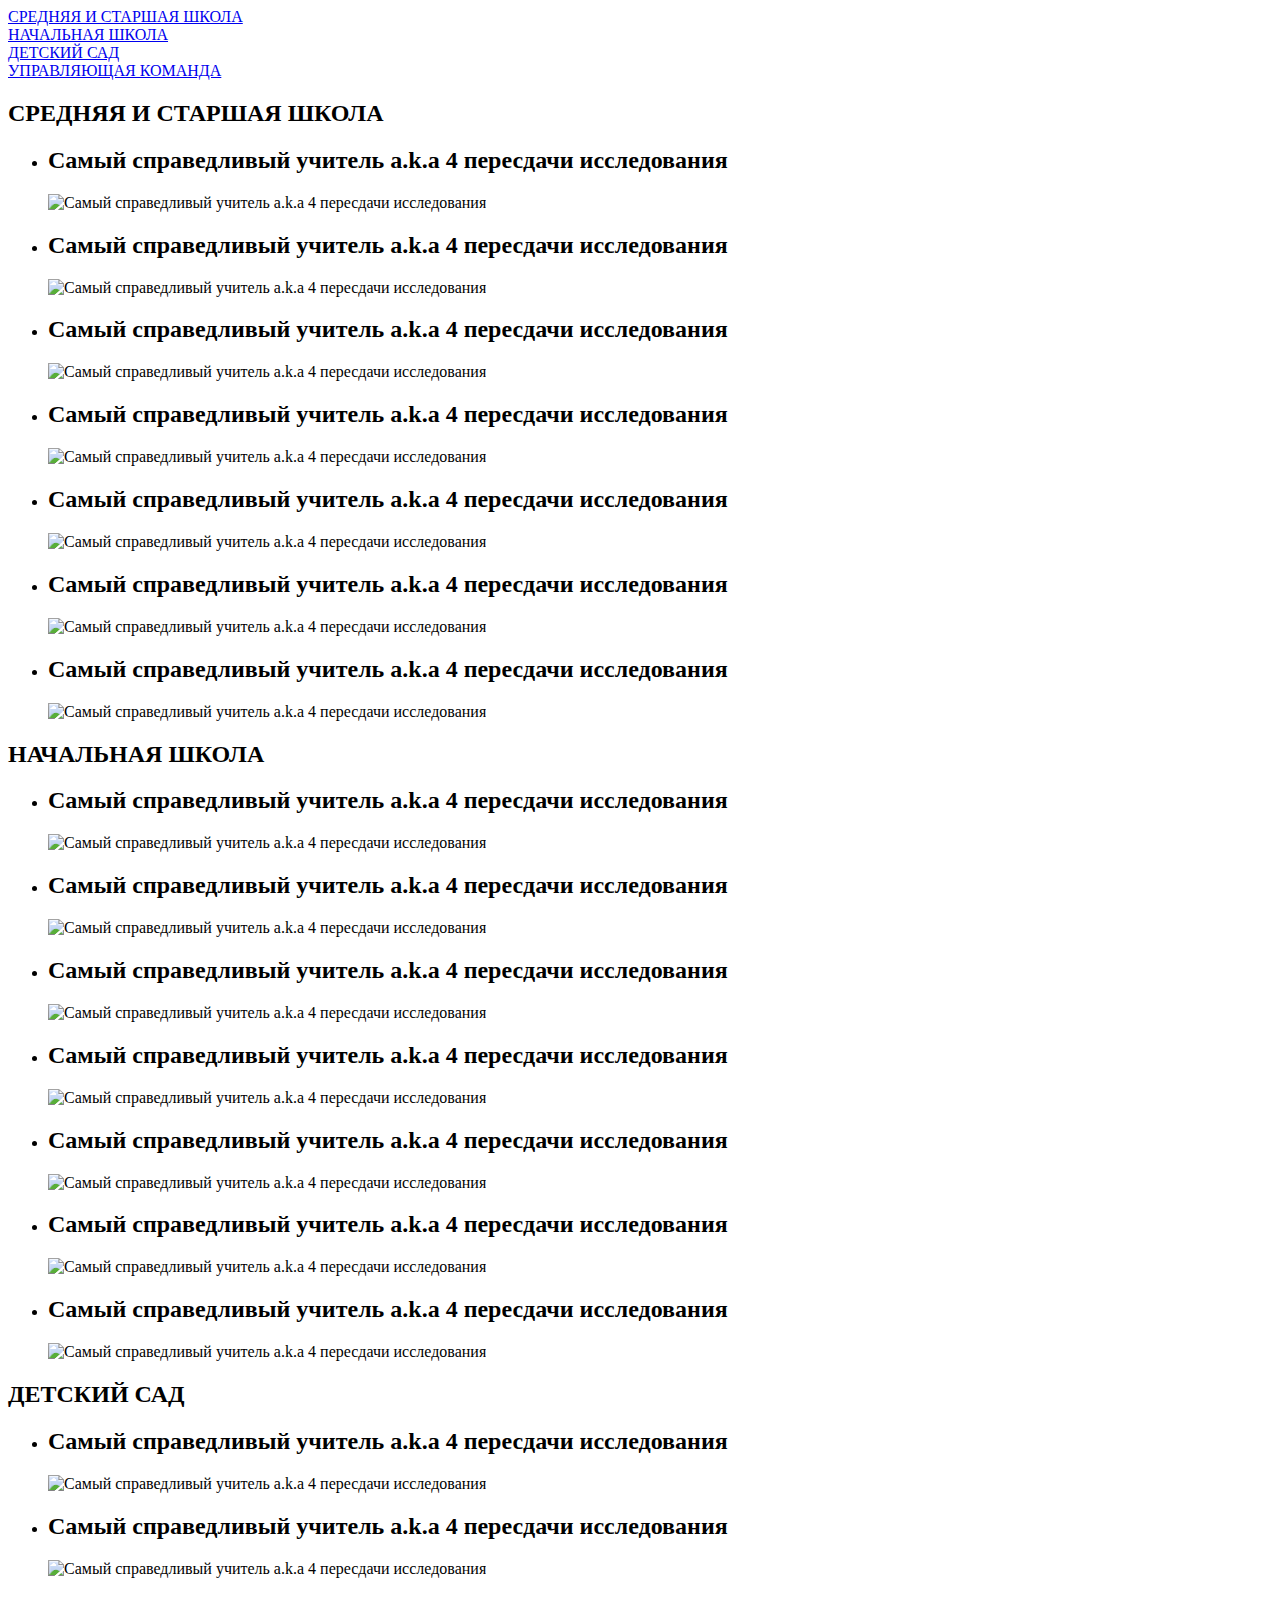
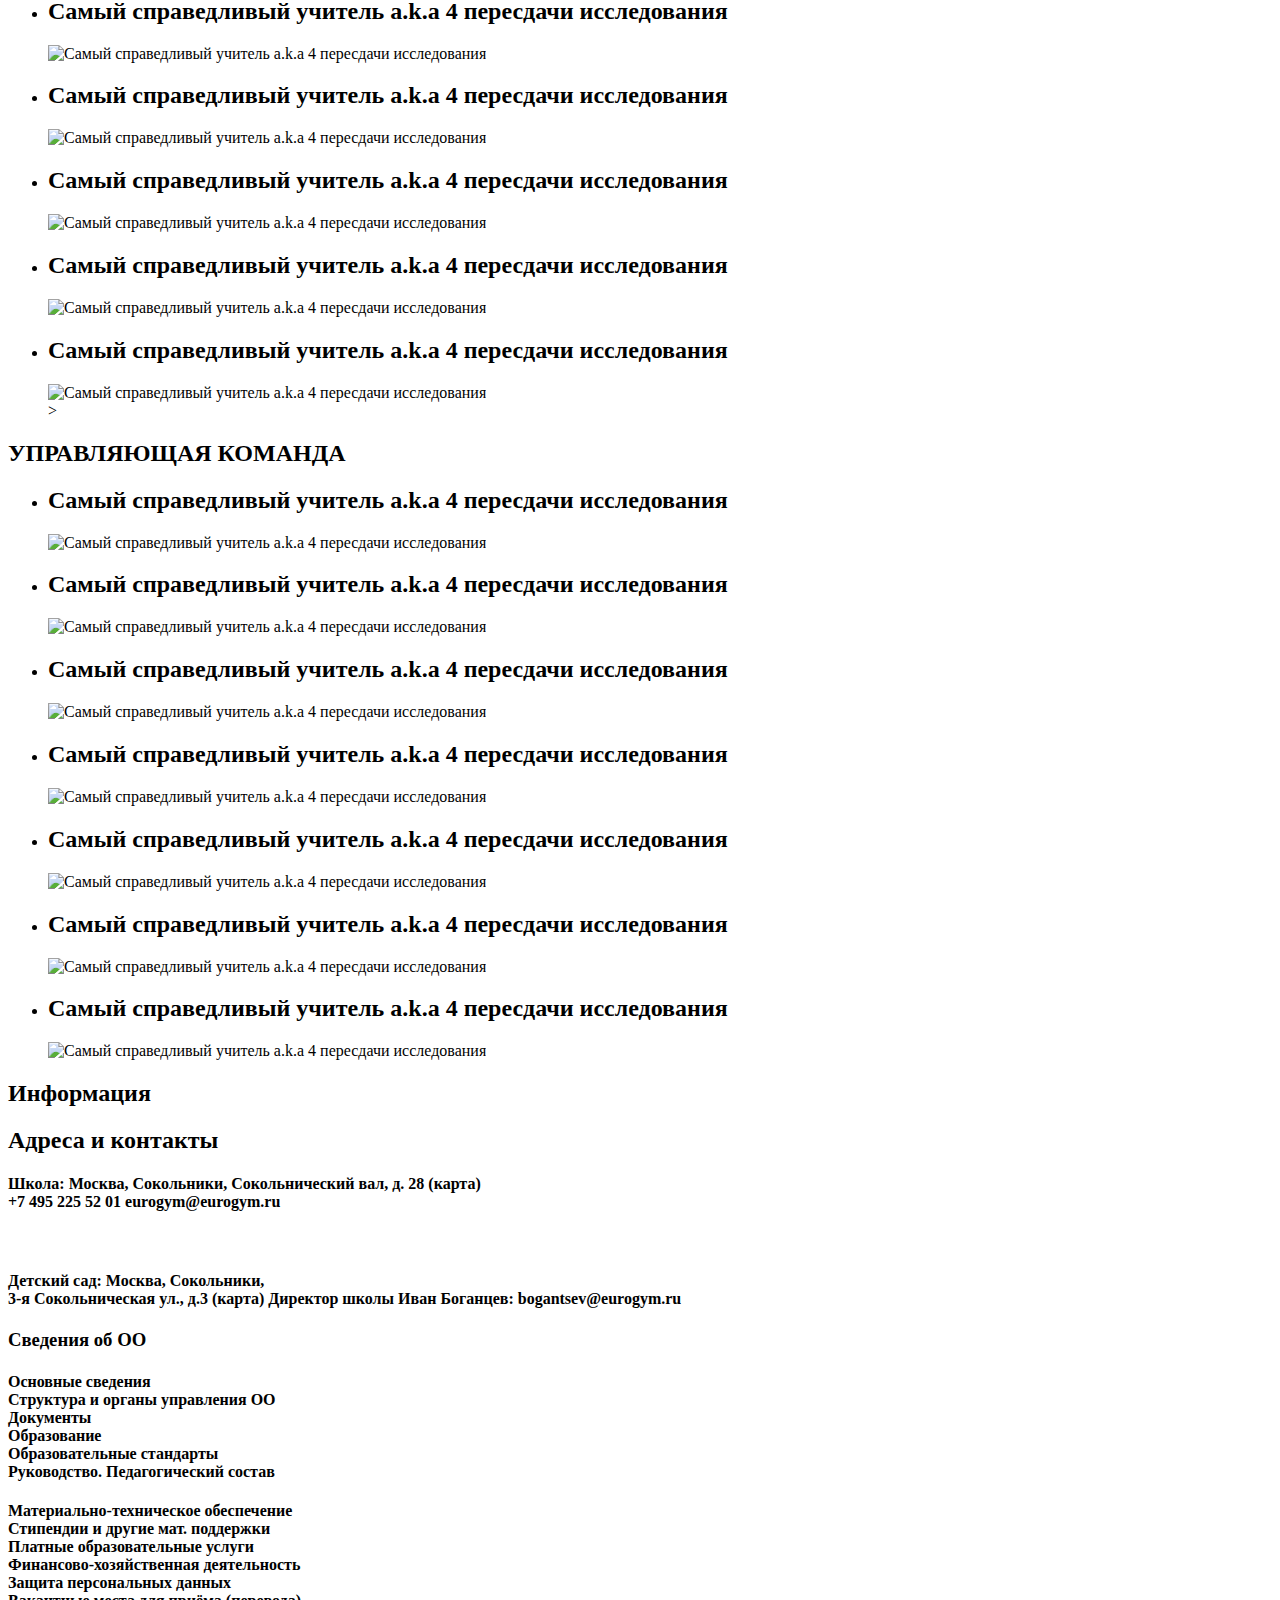
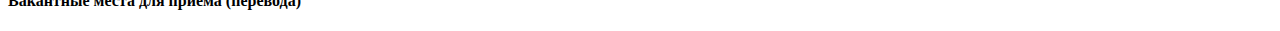
==== eurogym.html @ af010706 "s" ====
<!DOCTYPE html>
<html>

<head>
    <title>Eurogym</title>
    <meta charset="utf-8">
</head>

<body>
    <header>


        <nav>
            <a href="/">СРЕДНЯЯ И СТАРШАЯ ШКОЛА</a>
            <br>
            <a href="/">НАЧАЛЬНАЯ ШКОЛА</a>
            <br>
            <a href="/about">ДЕТСКИЙ САД</a>
            <br>
            <a href="/contact">УПРАВЛЯЮЩАЯ КОМАНДА</a>
        </nav>
    </header>
    <main>
        <section>
            <h2>СРЕДНЯЯ И СТАРШАЯ ШКОЛА</h2>

            <ul>

                <li>
                    <section>
                    <h2> Самый справедливый учитель a.k.a 4 пересдачи исследования</h2>
                    <img src="https://data3.proshkolu.ru/content/media/pic/std/2000000/1170000/1169748-cbcc6c4216b436a7.jpg"
                        alt="Самый справедливый учитель a.k.a 4 пересдачи исследования" height="400" width="480">
                        </section>
                </li>
                <li>
                        <section>
                                <h2> Самый справедливый учитель a.k.a 4 пересдачи исследования</h2>
                                <img src="https://data3.proshkolu.ru/content/media/pic/std/2000000/1170000/1169748-cbcc6c4216b436a7.jpg"
                                    alt="Самый справедливый учитель a.k.a 4 пересдачи исследования" height="400" width="480">
                                    </section>
                </li>
                <li>
                        <section>
                                <h2> Самый справедливый учитель a.k.a 4 пересдачи исследования</h2>
                                <img src="https://data3.proshkolu.ru/content/media/pic/std/2000000/1170000/1169748-cbcc6c4216b436a7.jpg"
                                    alt="Самый справедливый учитель a.k.a 4 пересдачи исследования" height="400" width="480">
                                    </section>
                </li>
                <li>
                        <section>
                                <h2> Самый справедливый учитель a.k.a 4 пересдачи исследования</h2>
                                <img src="https://data3.proshkolu.ru/content/media/pic/std/2000000/1170000/1169748-cbcc6c4216b436a7.jpg"
                                    alt="Самый справедливый учитель a.k.a 4 пересдачи исследования" height="400" width="480">
                                    </section>
                <li>
                        <section>
                                <h2> Самый справедливый учитель a.k.a 4 пересдачи исследования</h2>
                                <img src="https://data3.proshkolu.ru/content/media/pic/std/2000000/1170000/1169748-cbcc6c4216b436a7.jpg"
                                    alt="Самый справедливый учитель a.k.a 4 пересдачи исследования" height="400" width="480">
                                    </section>
                </li>
                <li>
                        <section>
                                <h2> Самый справедливый учитель a.k.a 4 пересдачи исследования</h2>
                                <img src="https://data3.proshkolu.ru/content/media/pic/std/2000000/1170000/1169748-cbcc6c4216b436a7.jpg"
                                    alt="Самый справедливый учитель a.k.a 4 пересдачи исследования" height="400" width="480">
                                    </section>
                </li>
                <li>
                        <section>
                                <h2> Самый справедливый учитель a.k.a 4 пересдачи исследования</h2>
                                <img src="https://data3.proshkolu.ru/content/media/pic/std/2000000/1170000/1169748-cbcc6c4216b436a7.jpg"
                                    alt="Самый справедливый учитель a.k.a 4 пересдачи исследования" height="400" width="480">
                                    </section>
                                    </li>
            </ul>
        </section>

        <section>
            <h2>НАЧАЛЬНАЯ ШКОЛА</h2>

            <ul>

                    <li>
                        <section>
                        <h2> Самый справедливый учитель a.k.a 4 пересдачи исследования</h2>
                        <img src="https://data3.proshkolu.ru/content/media/pic/std/2000000/1170000/1169748-cbcc6c4216b436a7.jpg"
                            alt="Самый справедливый учитель a.k.a 4 пересдачи исследования" height="400" width="480">
                            </section>
                    </li>
                    <li>
                            <section>
                                    <h2> Самый справедливый учитель a.k.a 4 пересдачи исследования</h2>
                                    <img src="https://data3.proshkolu.ru/content/media/pic/std/2000000/1170000/1169748-cbcc6c4216b436a7.jpg"
                                        alt="Самый справедливый учитель a.k.a 4 пересдачи исследования" height="400" width="480">
                                        </section>
                    </li>
                    <li>
                            <section>
                                    <h2> Самый справедливый учитель a.k.a 4 пересдачи исследования</h2>
                                    <img src="https://data3.proshkolu.ru/content/media/pic/std/2000000/1170000/1169748-cbcc6c4216b436a7.jpg"
                                        alt="Самый справедливый учитель a.k.a 4 пересдачи исследования" height="400" width="480">
                                        </section>
                    </li>
                    <li>
                            <section>
                                    <h2> Самый справедливый учитель a.k.a 4 пересдачи исследования</h2>
                                    <img src="https://data3.proshkolu.ru/content/media/pic/std/2000000/1170000/1169748-cbcc6c4216b436a7.jpg"
                                        alt="Самый справедливый учитель a.k.a 4 пересдачи исследования" height="400" width="480">
                                        </section>
                    <li>
                            <section>
                                    <h2> Самый справедливый учитель a.k.a 4 пересдачи исследования</h2>
                                    <img src="https://data3.proshkolu.ru/content/media/pic/std/2000000/1170000/1169748-cbcc6c4216b436a7.jpg"
                                        alt="Самый справедливый учитель a.k.a 4 пересдачи исследования" height="400" width="480">
                                        </section>
                    </li>
                    <li>
                            <section>
                                    <h2> Самый справедливый учитель a.k.a 4 пересдачи исследования</h2>
                                    <img src="https://data3.proshkolu.ru/content/media/pic/std/2000000/1170000/1169748-cbcc6c4216b436a7.jpg"
                                        alt="Самый справедливый учитель a.k.a 4 пересдачи исследования" height="400" width="480">
                                        </section>
                    </li>
                    <li>
                            <section>
                                    <h2> Самый справедливый учитель a.k.a 4 пересдачи исследования</h2>
                                    <img src="https://data3.proshkolu.ru/content/media/pic/std/2000000/1170000/1169748-cbcc6c4216b436a7.jpg"
                                        alt="Самый справедливый учитель a.k.a 4 пересдачи исследования" height="400" width="480">
                                        </section>
                    </li>
                </ul>
        </section>
        <section>
            <h2>ДЕТСКИЙ САД</h2>

            <ul>

                    <li>
                        <section>
                        <h2> Самый справедливый учитель a.k.a 4 пересдачи исследования</h2>
                        <img src="https://data3.proshkolu.ru/content/media/pic/std/2000000/1170000/1169748-cbcc6c4216b436a7.jpg"
                            alt="Самый справедливый учитель a.k.a 4 пересдачи исследования" height="400" width="480">
                            </section>
                    </li>
                    <li>
                            <section>
                                    <h2> Самый справедливый учитель a.k.a 4 пересдачи исследования</h2>
                                    <img src="https://data3.proshkolu.ru/content/media/pic/std/2000000/1170000/1169748-cbcc6c4216b436a7.jpg"
                                        alt="Самый справедливый учитель a.k.a 4 пересдачи исследования" height="400" width="480">
                                        </section>
                    </li>
                    <li>
                            <section>
                                    <h2> Самый справедливый учитель a.k.a 4 пересдачи исследования</h2>
                                    <img src="https://data3.proshkolu.ru/content/media/pic/std/2000000/1170000/1169748-cbcc6c4216b436a7.jpg"
                                        alt="Самый справедливый учитель a.k.a 4 пересдачи исследования" height="400" width="480">
                                        </section>
                    </li>
                    <li>
                            <section>
                                    <h2> Самый справедливый учитель a.k.a 4 пересдачи исследования</h2>
                                    <img src="https://data3.proshkolu.ru/content/media/pic/std/2000000/1170000/1169748-cbcc6c4216b436a7.jpg"
                                        alt="Самый справедливый учитель a.k.a 4 пересдачи исследования" height="400" width="480">
                                        </section>
                    <li>
                            <section>
                                    <h2> Самый справедливый учитель a.k.a 4 пересдачи исследования</h2>
                                    <img src="https://data3.proshkolu.ru/content/media/pic/std/2000000/1170000/1169748-cbcc6c4216b436a7.jpg"
                                        alt="Самый справедливый учитель a.k.a 4 пересдачи исследования" height="400" width="480">
                                        </section>
                    </li>
                    <li>
                            <section>
                                    <h2> Самый справедливый учитель a.k.a 4 пересдачи исследования</h2>
                                    <img src="https://data3.proshkolu.ru/content/media/pic/std/2000000/1170000/1169748-cbcc6c4216b436a7.jpg"
                                        alt="Самый справедливый учитель a.k.a 4 пересдачи исследования" height="400" width="480">
                                        </section>
                    </li>
                    <li>
                            <section>
                                    <h2> Самый справедливый учитель a.k.a 4 пересдачи исследования</h2>
                                    <img src="https://data3.proshkolu.ru/content/media/pic/std/2000000/1170000/1169748-cbcc6c4216b436a7.jpg"
                                        alt="Самый справедливый учитель a.k.a 4 пересдачи исследования" height="400" width="480">
                                        </section>
                                        </li>>
                </ul>
        </section>
        <section>
            <h2>УПРАВЛЯЮЩАЯ КОМАНДА</h2>

            <ul>

                    <li>
                        <section>
                        <h2> Самый справедливый учитель a.k.a 4 пересдачи исследования</h2>
                        <img src="https://data3.proshkolu.ru/content/media/pic/std/2000000/1170000/1169748-cbcc6c4216b436a7.jpg"
                            alt="Самый справедливый учитель a.k.a 4 пересдачи исследования" height="400" width="480">
                            </section>
                    </li>
                    <li>
                            <section>
                                    <h2> Самый справедливый учитель a.k.a 4 пересдачи исследования</h2>
                                    <img src="https://data3.proshkolu.ru/content/media/pic/std/2000000/1170000/1169748-cbcc6c4216b436a7.jpg"
                                        alt="Самый справедливый учитель a.k.a 4 пересдачи исследования" height="400" width="480">
                                        </section>
                    </li>
                    <li>
                            <section>
                                    <h2> Самый справедливый учитель a.k.a 4 пересдачи исследования</h2>
                                    <img src="https://data3.proshkolu.ru/content/media/pic/std/2000000/1170000/1169748-cbcc6c4216b436a7.jpg"
                                        alt="Самый справедливый учитель a.k.a 4 пересдачи исследования" height="400" width="480">
                                        </section>
                    </li>
                    <li>
                            <section>
                                    <h2> Самый справедливый учитель a.k.a 4 пересдачи исследования</h2>
                                    <img src="https://data3.proshkolu.ru/content/media/pic/std/2000000/1170000/1169748-cbcc6c4216b436a7.jpg"
                                        alt="Самый справедливый учитель a.k.a 4 пересдачи исследования" height="400" width="480">
                                        </section>
                    <li>
                            <section>
                                    <h2> Самый справедливый учитель a.k.a 4 пересдачи исследования</h2>
                                    <img src="https://data3.proshkolu.ru/content/media/pic/std/2000000/1170000/1169748-cbcc6c4216b436a7.jpg"
                                        alt="Самый справедливый учитель a.k.a 4 пересдачи исследования" height="400" width="480">
                                        </section>
                    </li>
                    <li>
                            <section>
                                    <h2> Самый справедливый учитель a.k.a 4 пересдачи исследования</h2>
                                    <img src="https://data3.proshkolu.ru/content/media/pic/std/2000000/1170000/1169748-cbcc6c4216b436a7.jpg"
                                        alt="Самый справедливый учитель a.k.a 4 пересдачи исследования" height="400" width="480">
                                        </section>
                    </li>
                    <li>
                            <section>
                                    <h2> Самый справедливый учитель a.k.a 4 пересдачи исследования</h2>
                                    <img src="https://data3.proshkolu.ru/content/media/pic/std/2000000/1170000/1169748-cbcc6c4216b436a7.jpg"
                                        alt="Самый справедливый учитель a.k.a 4 пересдачи исследования" height="400" width="480">
                                        </section>
                                        </>
                </ul>
        </section>






    </main>
    <footer>


        <h2>Информация</h2>
        <section>
            <h2>Адреса и контакты</h3>

            <h4>Школа:
                Москва, Сокольники,
                Сокольнический вал, д. 28 (карта) <br>
                +7 495 225 52 01
                eurogym@eurogym.ru <br>
            </h4>
            <br>
            <h4>
                Детский сад:
                Москва, Сокольники, <br>
                3-я Сокольническая ул., д.3 (карта)
                Директор школы Иван Боганцев: bogantsev@eurogym.ru<br>

            </h4>
        </section>
        <section>
            <h3>Сведения об ОО</h3>
            <h4>Основные сведения<br>
                Структура и органы управления ОО<br>
                Документы <br>
                Образование<br>
                Образовательные стандарты<br>
                Руководство. Педагогический состав<br>
            </h4>
            <h4>Материально-техническое обеспечение <br>
                Стипендии и другие мат. поддержки<br>
                Платные образовательные услуги<br>
                Финансово-хозяйственная деятельность<br>
                Защита персональных данных<br>
                Вакантные места для приёма (перевода)<br> </h4>

        </section>
    </footer>


</body>

</html>
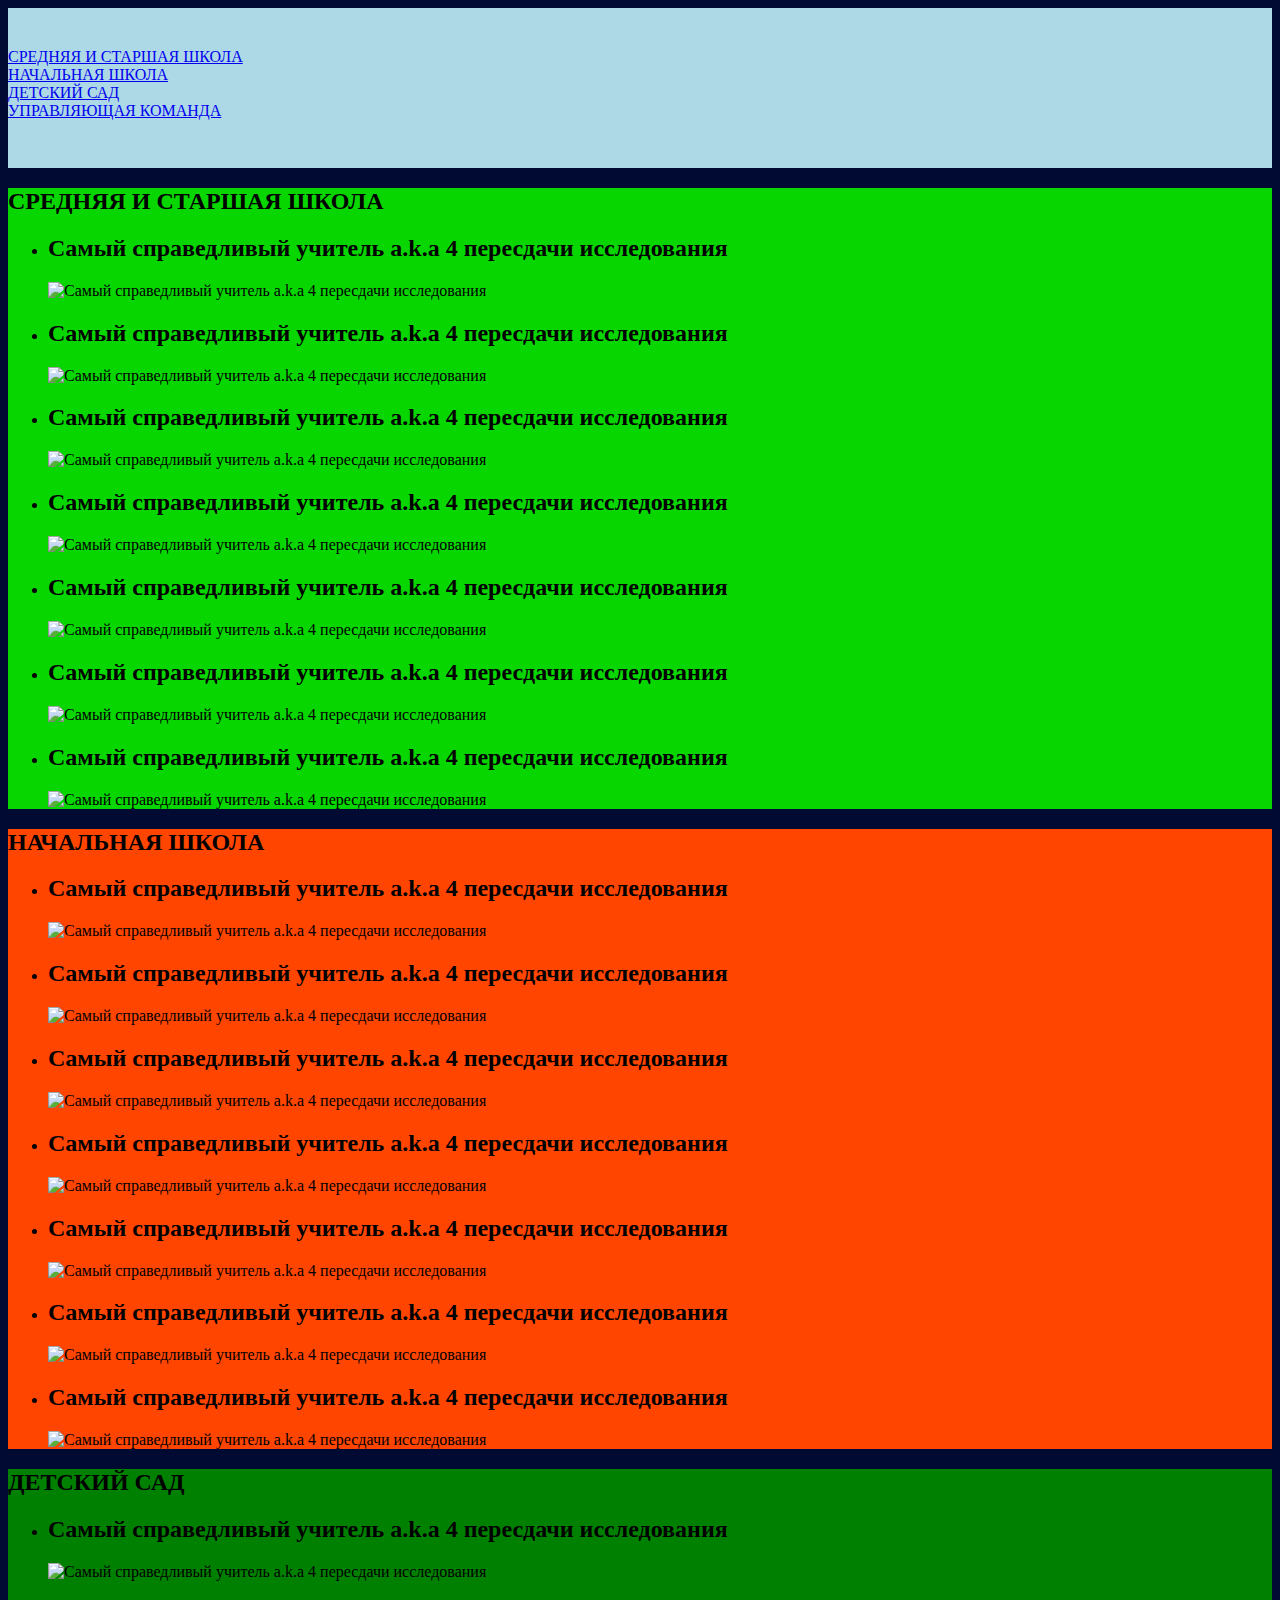
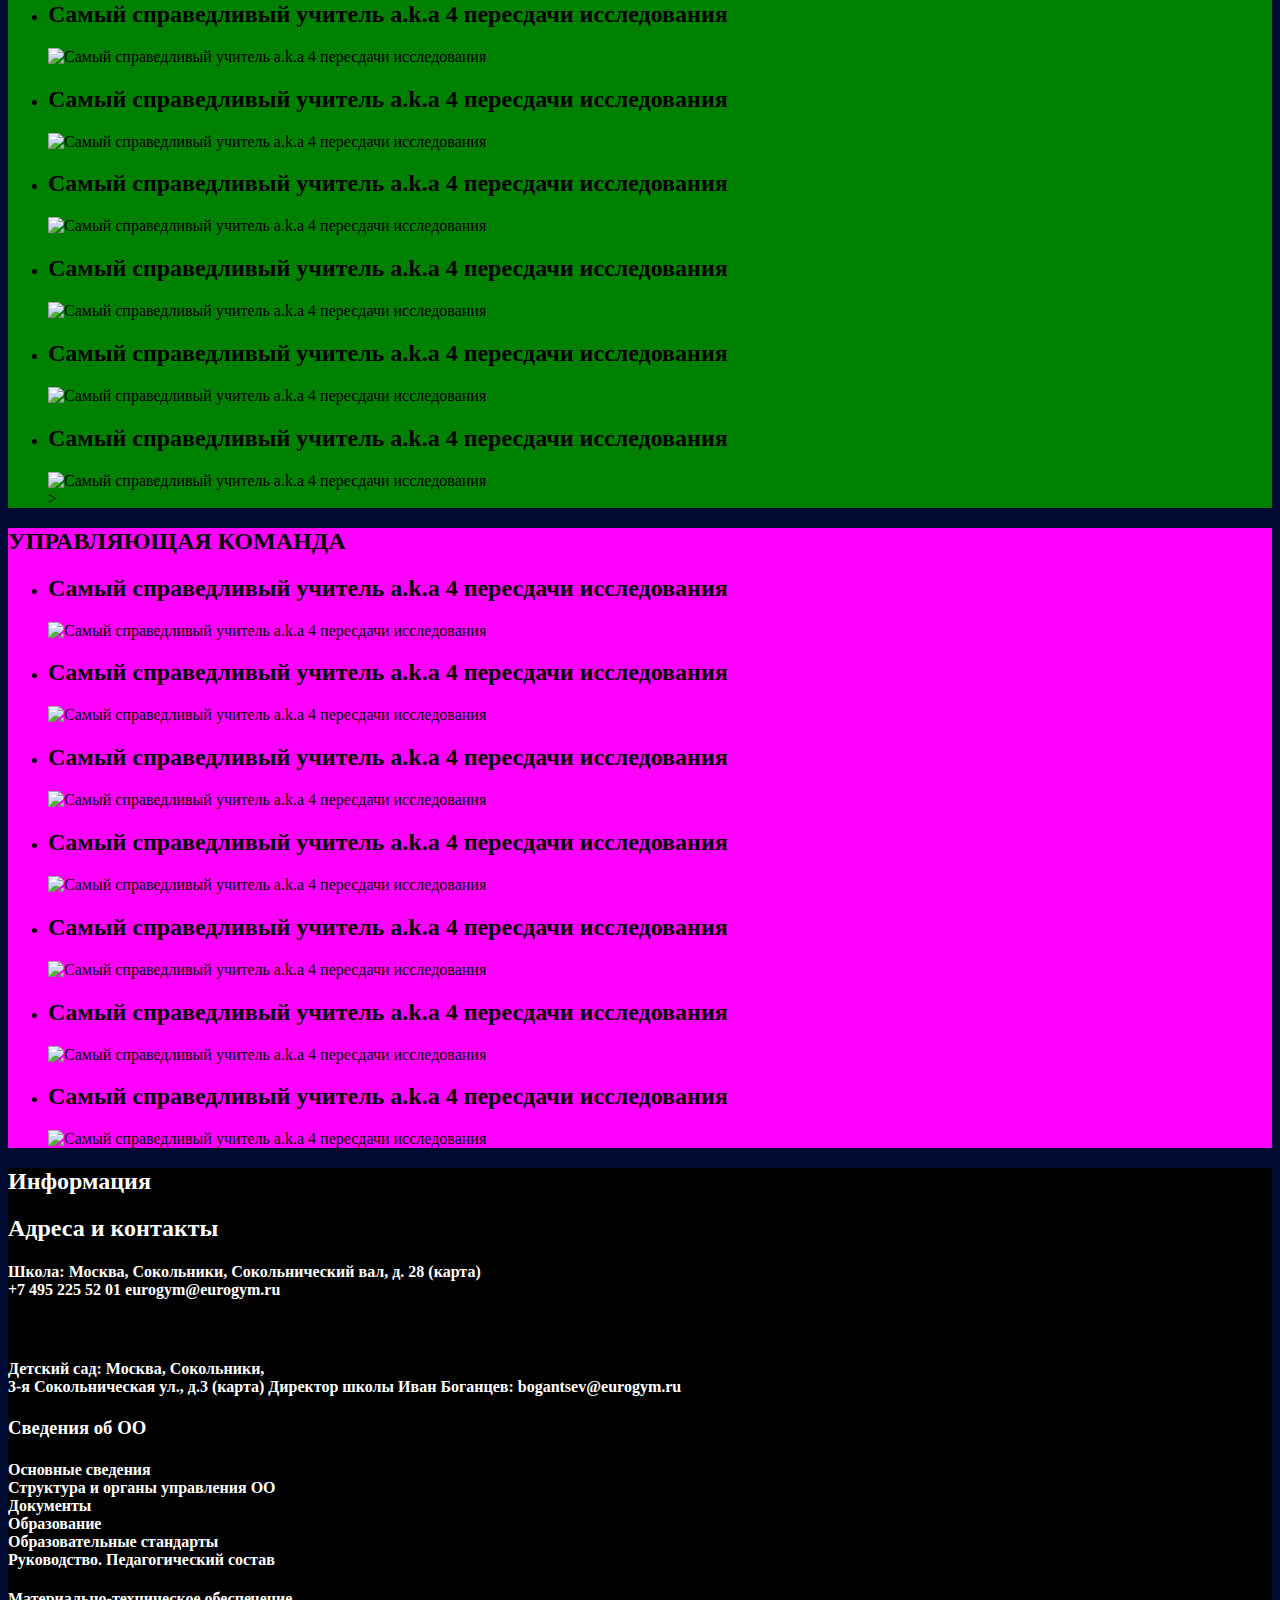
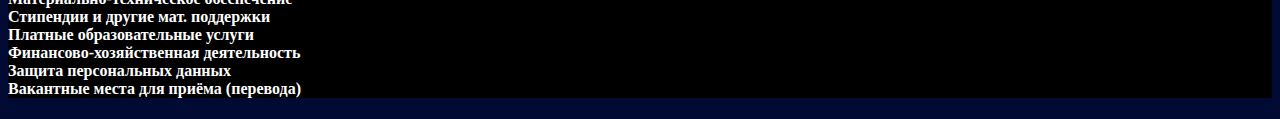
==== commit bf474a6b: "Update eurogym.html" ====
--- a/eurogym.html
+++ b/eurogym.html
@@ -4,243 +4,278 @@
 <head>
     <title>Eurogym</title>
     <meta charset="utf-8">
+    <style>
+        body {
+            background-color: rgb(0, 10, 50);
+        }
+
+        .management_team {
+            background-color: fuchsia;
+        }
+
+        .kindergarden {
+            background-color: green;
+
+        }
+
+        .primary {
+            background-color: orangered;
+        }
+
+        .middle {
+            background-color: rgb(8, 214, 1);
+        }
+
+        header {
+            background-color: lightblue;
+            padding-top: 40px;
+            height:120px;
+
+        }
+
+        footer {
+            background-color: rgb(0, 0, 0);
+            color: white;
+        }
+    </style>
 </head>
+
 
 <body>
     <header>
 
 
         <nav>
-            <a href="/">СРЕДНЯЯ И СТАРШАЯ ШКОЛА</a>
+            <a href=".middle">СРЕДНЯЯ И СТАРШАЯ ШКОЛА</a>
             <br>
-            <a href="/">НАЧАЛЬНАЯ ШКОЛА</a>
+            <a href=".primary">НАЧАЛЬНАЯ ШКОЛА</a>
             <br>
-            <a href="/about">ДЕТСКИЙ САД</a>
+            <a href=".kindergarden">ДЕТСКИЙ САД</a>
             <br>
-            <a href="/contact">УПРАВЛЯЮЩАЯ КОМАНДА</a>
+            <a href=".management_team">УПРАВЛЯЮЩАЯ КОМАНДА</a>
         </nav>
     </header>
     <main>
-        <section>
+        <section class="middle">
             <h2>СРЕДНЯЯ И СТАРШАЯ ШКОЛА</h2>
 
             <ul>
 
                 <li>
                     <section>
-                    <h2> Самый справедливый учитель a.k.a 4 пересдачи исследования</h2>
-                    <img src="https://data3.proshkolu.ru/content/media/pic/std/2000000/1170000/1169748-cbcc6c4216b436a7.jpg"
-                        alt="Самый справедливый учитель a.k.a 4 пересдачи исследования" height="400" width="480">
-                        </section>
-                </li>
-                <li>
-                        <section>
-                                <h2> Самый справедливый учитель a.k.a 4 пересдачи исследования</h2>
-                                <img src="https://data3.proshkolu.ru/content/media/pic/std/2000000/1170000/1169748-cbcc6c4216b436a7.jpg"
-                                    alt="Самый справедливый учитель a.k.a 4 пересдачи исследования" height="400" width="480">
-                                    </section>
-                </li>
-                <li>
-                        <section>
-                                <h2> Самый справедливый учитель a.k.a 4 пересдачи исследования</h2>
-                                <img src="https://data3.proshkolu.ru/content/media/pic/std/2000000/1170000/1169748-cbcc6c4216b436a7.jpg"
-                                    alt="Самый справедливый учитель a.k.a 4 пересдачи исследования" height="400" width="480">
-                                    </section>
-                </li>
-                <li>
-                        <section>
-                                <h2> Самый справедливый учитель a.k.a 4 пересдачи исследования</h2>
-                                <img src="https://data3.proshkolu.ru/content/media/pic/std/2000000/1170000/1169748-cbcc6c4216b436a7.jpg"
-                                    alt="Самый справедливый учитель a.k.a 4 пересдачи исследования" height="400" width="480">
-                                    </section>
-                <li>
-                        <section>
-                                <h2> Самый справедливый учитель a.k.a 4 пересдачи исследования</h2>
-                                <img src="https://data3.proshkolu.ru/content/media/pic/std/2000000/1170000/1169748-cbcc6c4216b436a7.jpg"
-                                    alt="Самый справедливый учитель a.k.a 4 пересдачи исследования" height="400" width="480">
-                                    </section>
-                </li>
-                <li>
-                        <section>
-                                <h2> Самый справедливый учитель a.k.a 4 пересдачи исследования</h2>
-                                <img src="https://data3.proshkolu.ru/content/media/pic/std/2000000/1170000/1169748-cbcc6c4216b436a7.jpg"
-                                    alt="Самый справедливый учитель a.k.a 4 пересдачи исследования" height="400" width="480">
-                                    </section>
-                </li>
-                <li>
-                        <section>
-                                <h2> Самый справедливый учитель a.k.a 4 пересдачи исследования</h2>
-                                <img src="https://data3.proshkolu.ru/content/media/pic/std/2000000/1170000/1169748-cbcc6c4216b436a7.jpg"
-                                    alt="Самый справедливый учитель a.k.a 4 пересдачи исследования" height="400" width="480">
-                                    </section>
-                                    </li>
+                        <h2> Самый справедливый учитель a.k.a 4 пересдачи исследования</h2>
+                        <img src="https://data3.proshkolu.ru/content/media/pic/std/2000000/1170000/1169748-cbcc6c4216b436a7.jpg"
+                            alt="Самый справедливый учитель a.k.a 4 пересдачи исследования" height="400" width="480">
+                    </section>
+                </li>
+                <li>
+                    <section>
+                        <h2> Самый справедливый учитель a.k.a 4 пересдачи исследования</h2>
+                        <img src="https://data3.proshkolu.ru/content/media/pic/std/2000000/1170000/1169748-cbcc6c4216b436a7.jpg"
+                            alt="Самый справедливый учитель a.k.a 4 пересдачи исследования" height="400" width="480">
+                    </section>
+                </li>
+                <li>
+                    <section>
+                        <h2> Самый справедливый учитель a.k.a 4 пересдачи исследования</h2>
+                        <img src="https://data3.proshkolu.ru/content/media/pic/std/2000000/1170000/1169748-cbcc6c4216b436a7.jpg"
+                            alt="Самый справедливый учитель a.k.a 4 пересдачи исследования" height="400" width="480">
+                    </section>
+                </li>
+                <li>
+                    <section>
+                        <h2> Самый справедливый учитель a.k.a 4 пересдачи исследования</h2>
+                        <img src="https://data3.proshkolu.ru/content/media/pic/std/2000000/1170000/1169748-cbcc6c4216b436a7.jpg"
+                            alt="Самый справедливый учитель a.k.a 4 пересдачи исследования" height="400" width="480">
+                    </section>
+                <li>
+                    <section>
+                        <h2> Самый справедливый учитель a.k.a 4 пересдачи исследования</h2>
+                        <img src="https://data3.proshkolu.ru/content/media/pic/std/2000000/1170000/1169748-cbcc6c4216b436a7.jpg"
+                            alt="Самый справедливый учитель a.k.a 4 пересдачи исследования" height="400" width="480">
+                    </section>
+                </li>
+                <li>
+                    <section>
+                        <h2> Самый справедливый учитель a.k.a 4 пересдачи исследования</h2>
+                        <img src="https://data3.proshkolu.ru/content/media/pic/std/2000000/1170000/1169748-cbcc6c4216b436a7.jpg"
+                            alt="Самый справедливый учитель a.k.a 4 пересдачи исследования" height="400" width="480">
+                    </section>
+                </li>
+                <li>
+                    <section>
+                        <h2> Самый справедливый учитель a.k.a 4 пересдачи исследования</h2>
+                        <img src="https://data3.proshkolu.ru/content/media/pic/std/2000000/1170000/1169748-cbcc6c4216b436a7.jpg"
+                            alt="Самый справедливый учитель a.k.a 4 пересдачи исследования" height="400" width="480">
+                    </section>
+                </li>
             </ul>
         </section>
 
-        <section>
+        <section class="primary">
             <h2>НАЧАЛЬНАЯ ШКОЛА</h2>
 
             <ul>
 
-                    <li>
-                        <section>
-                        <h2> Самый справедливый учитель a.k.a 4 пересдачи исследования</h2>
-                        <img src="https://data3.proshkolu.ru/content/media/pic/std/2000000/1170000/1169748-cbcc6c4216b436a7.jpg"
-                            alt="Самый справедливый учитель a.k.a 4 пересдачи исследования" height="400" width="480">
-                            </section>
-                    </li>
-                    <li>
-                            <section>
-                                    <h2> Самый справедливый учитель a.k.a 4 пересдачи исследования</h2>
-                                    <img src="https://data3.proshkolu.ru/content/media/pic/std/2000000/1170000/1169748-cbcc6c4216b436a7.jpg"
-                                        alt="Самый справедливый учитель a.k.a 4 пересдачи исследования" height="400" width="480">
-                                        </section>
-                    </li>
-                    <li>
-                            <section>
-                                    <h2> Самый справедливый учитель a.k.a 4 пересдачи исследования</h2>
-                                    <img src="https://data3.proshkolu.ru/content/media/pic/std/2000000/1170000/1169748-cbcc6c4216b436a7.jpg"
-                                        alt="Самый справедливый учитель a.k.a 4 пересдачи исследования" height="400" width="480">
-                                        </section>
-                    </li>
-                    <li>
-                            <section>
-                                    <h2> Самый справедливый учитель a.k.a 4 пересдачи исследования</h2>
-                                    <img src="https://data3.proshkolu.ru/content/media/pic/std/2000000/1170000/1169748-cbcc6c4216b436a7.jpg"
-                                        alt="Самый справедливый учитель a.k.a 4 пересдачи исследования" height="400" width="480">
-                                        </section>
-                    <li>
-                            <section>
-                                    <h2> Самый справедливый учитель a.k.a 4 пересдачи исследования</h2>
-                                    <img src="https://data3.proshkolu.ru/content/media/pic/std/2000000/1170000/1169748-cbcc6c4216b436a7.jpg"
-                                        alt="Самый справедливый учитель a.k.a 4 пересдачи исследования" height="400" width="480">
-                                        </section>
-                    </li>
-                    <li>
-                            <section>
-                                    <h2> Самый справедливый учитель a.k.a 4 пересдачи исследования</h2>
-                                    <img src="https://data3.proshkolu.ru/content/media/pic/std/2000000/1170000/1169748-cbcc6c4216b436a7.jpg"
-                                        alt="Самый справедливый учитель a.k.a 4 пересдачи исследования" height="400" width="480">
-                                        </section>
-                    </li>
-                    <li>
-                            <section>
-                                    <h2> Самый справедливый учитель a.k.a 4 пересдачи исследования</h2>
-                                    <img src="https://data3.proshkolu.ru/content/media/pic/std/2000000/1170000/1169748-cbcc6c4216b436a7.jpg"
-                                        alt="Самый справедливый учитель a.k.a 4 пересдачи исследования" height="400" width="480">
-                                        </section>
-                    </li>
-                </ul>
-        </section>
-        <section>
+                <li>
+                    <section>
+                        <h2> Самый справедливый учитель a.k.a 4 пересдачи исследования</h2>
+                        <img src="https://data3.proshkolu.ru/content/media/pic/std/2000000/1170000/1169748-cbcc6c4216b436a7.jpg"
+                            alt="Самый справедливый учитель a.k.a 4 пересдачи исследования" height="400" width="480">
+                    </section>
+                </li>
+                <li>
+                    <section>
+                        <h2> Самый справедливый учитель a.k.a 4 пересдачи исследования</h2>
+                        <img src="https://data3.proshkolu.ru/content/media/pic/std/2000000/1170000/1169748-cbcc6c4216b436a7.jpg"
+                            alt="Самый справедливый учитель a.k.a 4 пересдачи исследования" height="400" width="480">
+                    </section>
+                </li>
+                <li>
+                    <section>
+                        <h2> Самый справедливый учитель a.k.a 4 пересдачи исследования</h2>
+                        <img src="https://data3.proshkolu.ru/content/media/pic/std/2000000/1170000/1169748-cbcc6c4216b436a7.jpg"
+                            alt="Самый справедливый учитель a.k.a 4 пересдачи исследования" height="400" width="480">
+                    </section>
+                </li>
+                <li>
+                    <section>
+                        <h2> Самый справедливый учитель a.k.a 4 пересдачи исследования</h2>
+                        <img src="https://data3.proshkolu.ru/content/media/pic/std/2000000/1170000/1169748-cbcc6c4216b436a7.jpg"
+                            alt="Самый справедливый учитель a.k.a 4 пересдачи исследования" height="400" width="480">
+                    </section>
+                <li>
+                    <section>
+                        <h2> Самый справедливый учитель a.k.a 4 пересдачи исследования</h2>
+                        <img src="https://data3.proshkolu.ru/content/media/pic/std/2000000/1170000/1169748-cbcc6c4216b436a7.jpg"
+                            alt="Самый справедливый учитель a.k.a 4 пересдачи исследования" height="400" width="480">
+                    </section>
+                </li>
+                <li>
+                    <section>
+                        <h2> Самый справедливый учитель a.k.a 4 пересдачи исследования</h2>
+                        <img src="https://data3.proshkolu.ru/content/media/pic/std/2000000/1170000/1169748-cbcc6c4216b436a7.jpg"
+                            alt="Самый справедливый учитель a.k.a 4 пересдачи исследования" height="400" width="480">
+                    </section>
+                </li>
+                <li>
+                    <section>
+                        <h2> Самый справедливый учитель a.k.a 4 пересдачи исследования</h2>
+                        <img src="https://data3.proshkolu.ru/content/media/pic/std/2000000/1170000/1169748-cbcc6c4216b436a7.jpg"
+                            alt="Самый справедливый учитель a.k.a 4 пересдачи исследования" height="400" width="480">
+                    </section>
+                </li>
+            </ul>
+        </section>
+        <section class="kindergarden">
             <h2>ДЕТСКИЙ САД</h2>
 
             <ul>
 
-                    <li>
-                        <section>
-                        <h2> Самый справедливый учитель a.k.a 4 пересдачи исследования</h2>
-                        <img src="https://data3.proshkolu.ru/content/media/pic/std/2000000/1170000/1169748-cbcc6c4216b436a7.jpg"
-                            alt="Самый справедливый учитель a.k.a 4 пересдачи исследования" height="400" width="480">
-                            </section>
-                    </li>
-                    <li>
-                            <section>
-                                    <h2> Самый справедливый учитель a.k.a 4 пересдачи исследования</h2>
-                                    <img src="https://data3.proshkolu.ru/content/media/pic/std/2000000/1170000/1169748-cbcc6c4216b436a7.jpg"
-                                        alt="Самый справедливый учитель a.k.a 4 пересдачи исследования" height="400" width="480">
-                                        </section>
-                    </li>
-                    <li>
-                            <section>
-                                    <h2> Самый справедливый учитель a.k.a 4 пересдачи исследования</h2>
-                                    <img src="https://data3.proshkolu.ru/content/media/pic/std/2000000/1170000/1169748-cbcc6c4216b436a7.jpg"
-                                        alt="Самый справедливый учитель a.k.a 4 пересдачи исследования" height="400" width="480">
-                                        </section>
-                    </li>
-                    <li>
-                            <section>
-                                    <h2> Самый справедливый учитель a.k.a 4 пересдачи исследования</h2>
-                                    <img src="https://data3.proshkolu.ru/content/media/pic/std/2000000/1170000/1169748-cbcc6c4216b436a7.jpg"
-                                        alt="Самый справедливый учитель a.k.a 4 пересдачи исследования" height="400" width="480">
-                                        </section>
-                    <li>
-                            <section>
-                                    <h2> Самый справедливый учитель a.k.a 4 пересдачи исследования</h2>
-                                    <img src="https://data3.proshkolu.ru/content/media/pic/std/2000000/1170000/1169748-cbcc6c4216b436a7.jpg"
-                                        alt="Самый справедливый учитель a.k.a 4 пересдачи исследования" height="400" width="480">
-                                        </section>
-                    </li>
-                    <li>
-                            <section>
-                                    <h2> Самый справедливый учитель a.k.a 4 пересдачи исследования</h2>
-                                    <img src="https://data3.proshkolu.ru/content/media/pic/std/2000000/1170000/1169748-cbcc6c4216b436a7.jpg"
-                                        alt="Самый справедливый учитель a.k.a 4 пересдачи исследования" height="400" width="480">
-                                        </section>
-                    </li>
-                    <li>
-                            <section>
-                                    <h2> Самый справедливый учитель a.k.a 4 пересдачи исследования</h2>
-                                    <img src="https://data3.proshkolu.ru/content/media/pic/std/2000000/1170000/1169748-cbcc6c4216b436a7.jpg"
-                                        alt="Самый справедливый учитель a.k.a 4 пересдачи исследования" height="400" width="480">
-                                        </section>
-                                        </li>>
-                </ul>
-        </section>
-        <section>
+                <li>
+                    <section>
+                        <h2> Самый справедливый учитель a.k.a 4 пересдачи исследования</h2>
+                        <img src="https://data3.proshkolu.ru/content/media/pic/std/2000000/1170000/1169748-cbcc6c4216b436a7.jpg"
+                            alt="Самый справедливый учитель a.k.a 4 пересдачи исследования" height="400" width="480">
+                    </section>
+                </li>
+                <li>
+                    <section>
+                        <h2> Самый справедливый учитель a.k.a 4 пересдачи исследования</h2>
+                        <img src="https://data3.proshkolu.ru/content/media/pic/std/2000000/1170000/1169748-cbcc6c4216b436a7.jpg"
+                            alt="Самый справедливый учитель a.k.a 4 пересдачи исследования" height="400" width="480">
+                    </section>
+                </li>
+                <li>
+                    <section>
+                        <h2> Самый справедливый учитель a.k.a 4 пересдачи исследования</h2>
+                        <img src="https://data3.proshkolu.ru/content/media/pic/std/2000000/1170000/1169748-cbcc6c4216b436a7.jpg"
+                            alt="Самый справедливый учитель a.k.a 4 пересдачи исследования" height="400" width="480">
+                    </section>
+                </li>
+                <li>
+                    <section>
+                        <h2> Самый справедливый учитель a.k.a 4 пересдачи исследования</h2>
+                        <img src="https://data3.proshkolu.ru/content/media/pic/std/2000000/1170000/1169748-cbcc6c4216b436a7.jpg"
+                            alt="Самый справедливый учитель a.k.a 4 пересдачи исследования" height="400" width="480">
+                    </section>
+                <li>
+                    <section>
+                        <h2> Самый справедливый учитель a.k.a 4 пересдачи исследования</h2>
+                        <img src="https://data3.proshkolu.ru/content/media/pic/std/2000000/1170000/1169748-cbcc6c4216b436a7.jpg"
+                            alt="Самый справедливый учитель a.k.a 4 пересдачи исследования" height="400" width="480">
+                    </section>
+                </li>
+                <li>
+                    <section>
+                        <h2> Самый справедливый учитель a.k.a 4 пересдачи исследования</h2>
+                        <img src="https://data3.proshkolu.ru/content/media/pic/std/2000000/1170000/1169748-cbcc6c4216b436a7.jpg"
+                            alt="Самый справедливый учитель a.k.a 4 пересдачи исследования" height="400" width="480">
+                    </section>
+                </li>
+                <li>
+                    <section>
+                        <h2> Самый справедливый учитель a.k.a 4 пересдачи исследования</h2>
+                        <img src="https://data3.proshkolu.ru/content/media/pic/std/2000000/1170000/1169748-cbcc6c4216b436a7.jpg"
+                            alt="Самый справедливый учитель a.k.a 4 пересдачи исследования" height="400" width="480">
+                    </section>
+                </li>>
+            </ul>
+        </section>
+        <section class="management_team">
             <h2>УПРАВЛЯЮЩАЯ КОМАНДА</h2>
 
             <ul>
 
-                    <li>
-                        <section>
-                        <h2> Самый справедливый учитель a.k.a 4 пересдачи исследования</h2>
-                        <img src="https://data3.proshkolu.ru/content/media/pic/std/2000000/1170000/1169748-cbcc6c4216b436a7.jpg"
-                            alt="Самый справедливый учитель a.k.a 4 пересдачи исследования" height="400" width="480">
-                            </section>
-                    </li>
-                    <li>
-                            <section>
-                                    <h2> Самый справедливый учитель a.k.a 4 пересдачи исследования</h2>
-                                    <img src="https://data3.proshkolu.ru/content/media/pic/std/2000000/1170000/1169748-cbcc6c4216b436a7.jpg"
-                                        alt="Самый справедливый учитель a.k.a 4 пересдачи исследования" height="400" width="480">
-                                        </section>
-                    </li>
-                    <li>
-                            <section>
-                                    <h2> Самый справедливый учитель a.k.a 4 пересдачи исследования</h2>
-                                    <img src="https://data3.proshkolu.ru/content/media/pic/std/2000000/1170000/1169748-cbcc6c4216b436a7.jpg"
-                                        alt="Самый справедливый учитель a.k.a 4 пересдачи исследования" height="400" width="480">
-                                        </section>
-                    </li>
-                    <li>
-                            <section>
-                                    <h2> Самый справедливый учитель a.k.a 4 пересдачи исследования</h2>
-                                    <img src="https://data3.proshkolu.ru/content/media/pic/std/2000000/1170000/1169748-cbcc6c4216b436a7.jpg"
-                                        alt="Самый справедливый учитель a.k.a 4 пересдачи исследования" height="400" width="480">
-                                        </section>
-                    <li>
-                            <section>
-                                    <h2> Самый справедливый учитель a.k.a 4 пересдачи исследования</h2>
-                                    <img src="https://data3.proshkolu.ru/content/media/pic/std/2000000/1170000/1169748-cbcc6c4216b436a7.jpg"
-                                        alt="Самый справедливый учитель a.k.a 4 пересдачи исследования" height="400" width="480">
-                                        </section>
-                    </li>
-                    <li>
-                            <section>
-                                    <h2> Самый справедливый учитель a.k.a 4 пересдачи исследования</h2>
-                                    <img src="https://data3.proshkolu.ru/content/media/pic/std/2000000/1170000/1169748-cbcc6c4216b436a7.jpg"
-                                        alt="Самый справедливый учитель a.k.a 4 пересдачи исследования" height="400" width="480">
-                                        </section>
-                    </li>
-                    <li>
-                            <section>
-                                    <h2> Самый справедливый учитель a.k.a 4 пересдачи исследования</h2>
-                                    <img src="https://data3.proshkolu.ru/content/media/pic/std/2000000/1170000/1169748-cbcc6c4216b436a7.jpg"
-                                        alt="Самый справедливый учитель a.k.a 4 пересдачи исследования" height="400" width="480">
-                                        </section>
-                                        </>
-                </ul>
+                <li>
+                    <section>
+                        <h2> Самый справедливый учитель a.k.a 4 пересдачи исследования</h2>
+                        <img src="https://data3.proshkolu.ru/content/media/pic/std/2000000/1170000/1169748-cbcc6c4216b436a7.jpg"
+                            alt="Самый справедливый учитель a.k.a 4 пересдачи исследования" height="400" width="480">
+                    </section>
+                </li>
+                <li>
+                    <section>
+                        <h2> Самый справедливый учитель a.k.a 4 пересдачи исследования</h2>
+                        <img src="https://data3.proshkolu.ru/content/media/pic/std/2000000/1170000/1169748-cbcc6c4216b436a7.jpg"
+                            alt="Самый справедливый учитель a.k.a 4 пересдачи исследования" height="400" width="480">
+                    </section>
+                </li>
+                <li>
+                    <section>
+                        <h2> Самый справедливый учитель a.k.a 4 пересдачи исследования</h2>
+                        <img src="https://data3.proshkolu.ru/content/media/pic/std/2000000/1170000/1169748-cbcc6c4216b436a7.jpg"
+                            alt="Самый справедливый учитель a.k.a 4 пересдачи исследования" height="400" width="480">
+                    </section>
+                </li>
+                <li>
+                    <section>
+                        <h2> Самый справедливый учитель a.k.a 4 пересдачи исследования</h2>
+                        <img src="https://data3.proshkolu.ru/content/media/pic/std/2000000/1170000/1169748-cbcc6c4216b436a7.jpg"
+                            alt="Самый справедливый учитель a.k.a 4 пересдачи исследования" height="400" width="480">
+                    </section>
+                <li>
+                    <section>
+                        <h2> Самый справедливый учитель a.k.a 4 пересдачи исследования</h2>
+                        <img src="https://data3.proshkolu.ru/content/media/pic/std/2000000/1170000/1169748-cbcc6c4216b436a7.jpg"
+                            alt="Самый справедливый учитель a.k.a 4 пересдачи исследования" height="400" width="480">
+                    </section>
+                </li>
+                <li>
+                    <section>
+                        <h2> Самый справедливый учитель a.k.a 4 пересдачи исследования</h2>
+                        <img src="https://data3.proshkolu.ru/content/media/pic/std/2000000/1170000/1169748-cbcc6c4216b436a7.jpg"
+                            alt="Самый справедливый учитель a.k.a 4 пересдачи исследования" height="400" width="480">
+                    </section>
+                </li>
+                <li>
+                    <section>
+                        <h2> Самый справедливый учитель a.k.a 4 пересдачи исследования</h2>
+                        <img src="https://data3.proshkolu.ru/content/media/pic/std/2000000/1170000/1169748-cbcc6c4216b436a7.jpg"
+                            alt="Самый справедливый учитель a.k.a 4 пересдачи исследования" height="400" width="480">
+                    </section>
+
+            </ul>
         </section>
 
 
@@ -256,20 +291,20 @@
         <section>
             <h2>Адреса и контакты</h3>
 
-            <h4>Школа:
-                Москва, Сокольники,
-                Сокольнический вал, д. 28 (карта) <br>
-                +7 495 225 52 01
-                eurogym@eurogym.ru <br>
-            </h4>
-            <br>
-            <h4>
-                Детский сад:
-                Москва, Сокольники, <br>
-                3-я Сокольническая ул., д.3 (карта)
-                Директор школы Иван Боганцев: bogantsev@eurogym.ru<br>
-
-            </h4>
+                <h4>Школа:
+                    Москва, Сокольники,
+                    Сокольнический вал, д. 28 (карта) <br>
+                    +7 495 225 52 01
+                    eurogym@eurogym.ru <br>
+                </h4>
+                <br>
+                <h4>
+                    Детский сад:
+                    Москва, Сокольники, <br>
+                    3-я Сокольническая ул., д.3 (карта)
+                    Директор школы Иван Боганцев: bogantsev@eurogym.ru<br>
+
+                </h4>
         </section>
         <section>
             <h3>Сведения об ОО</h3>
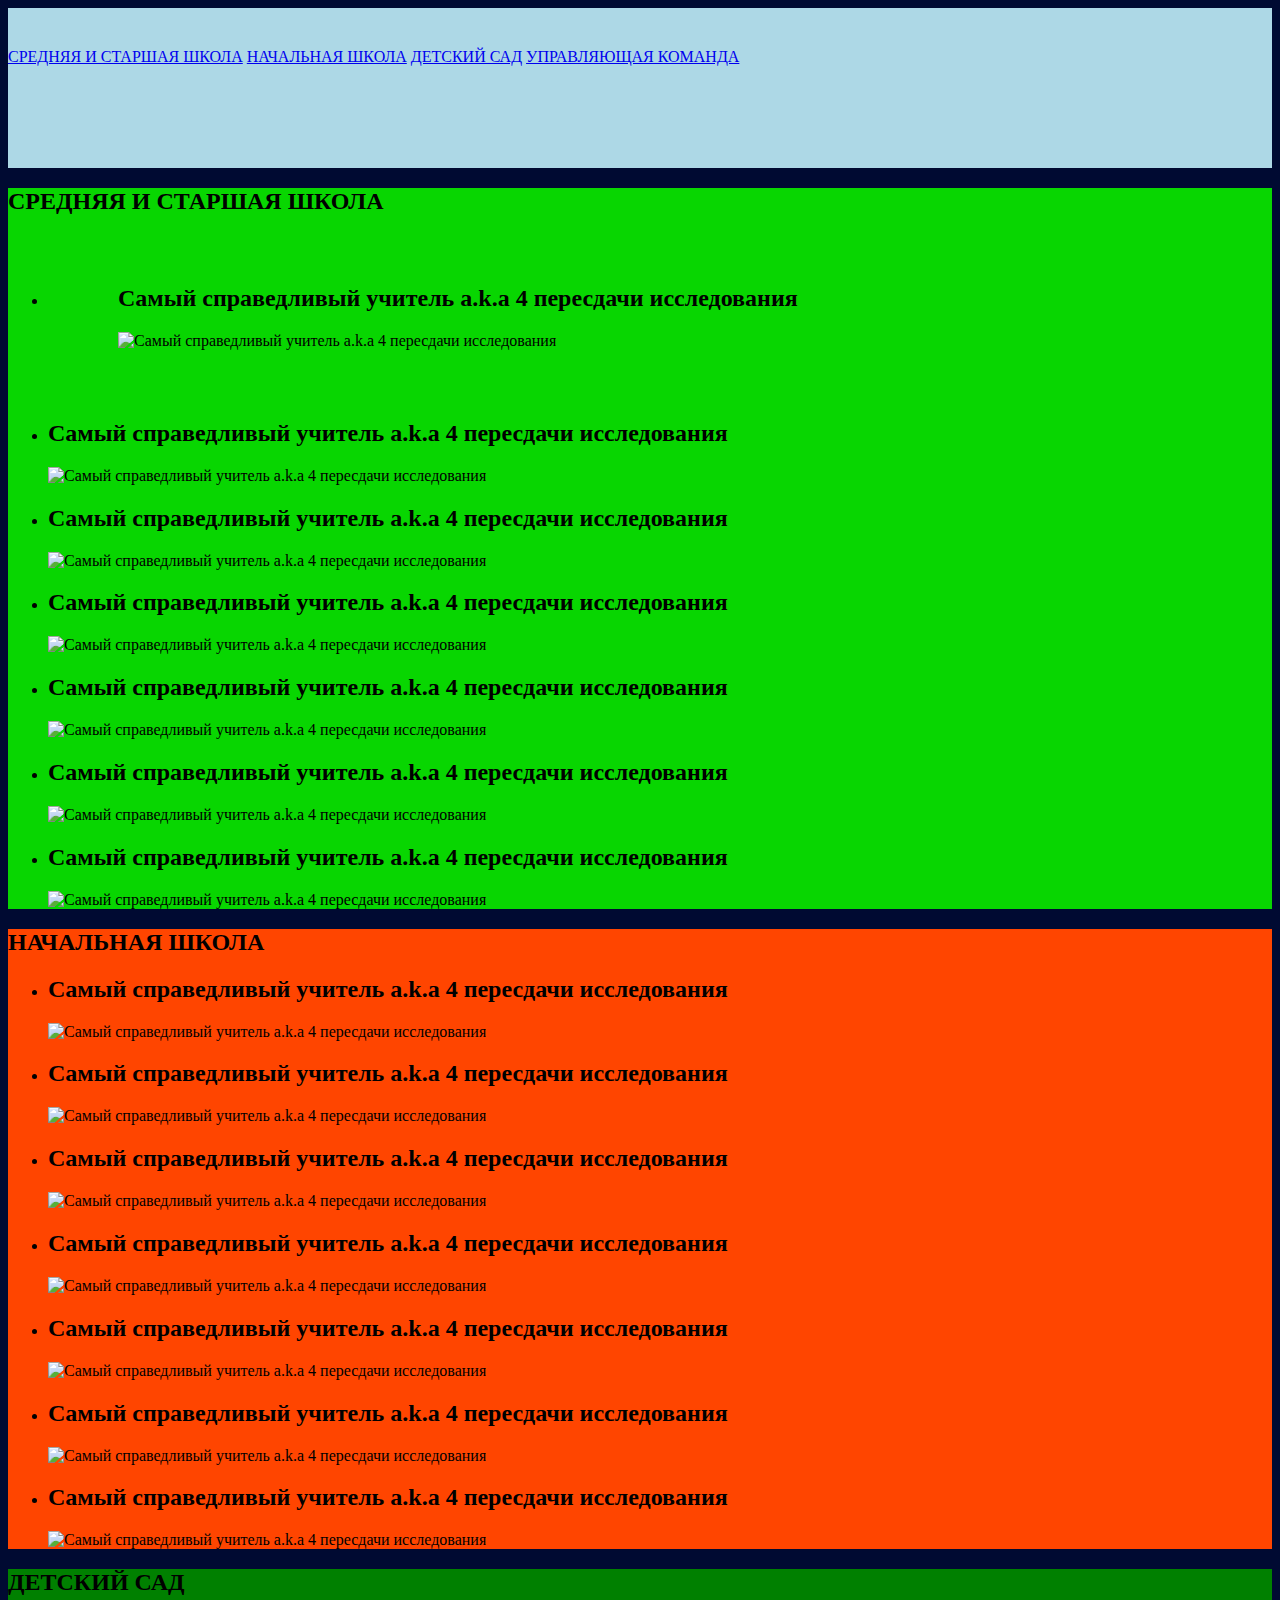
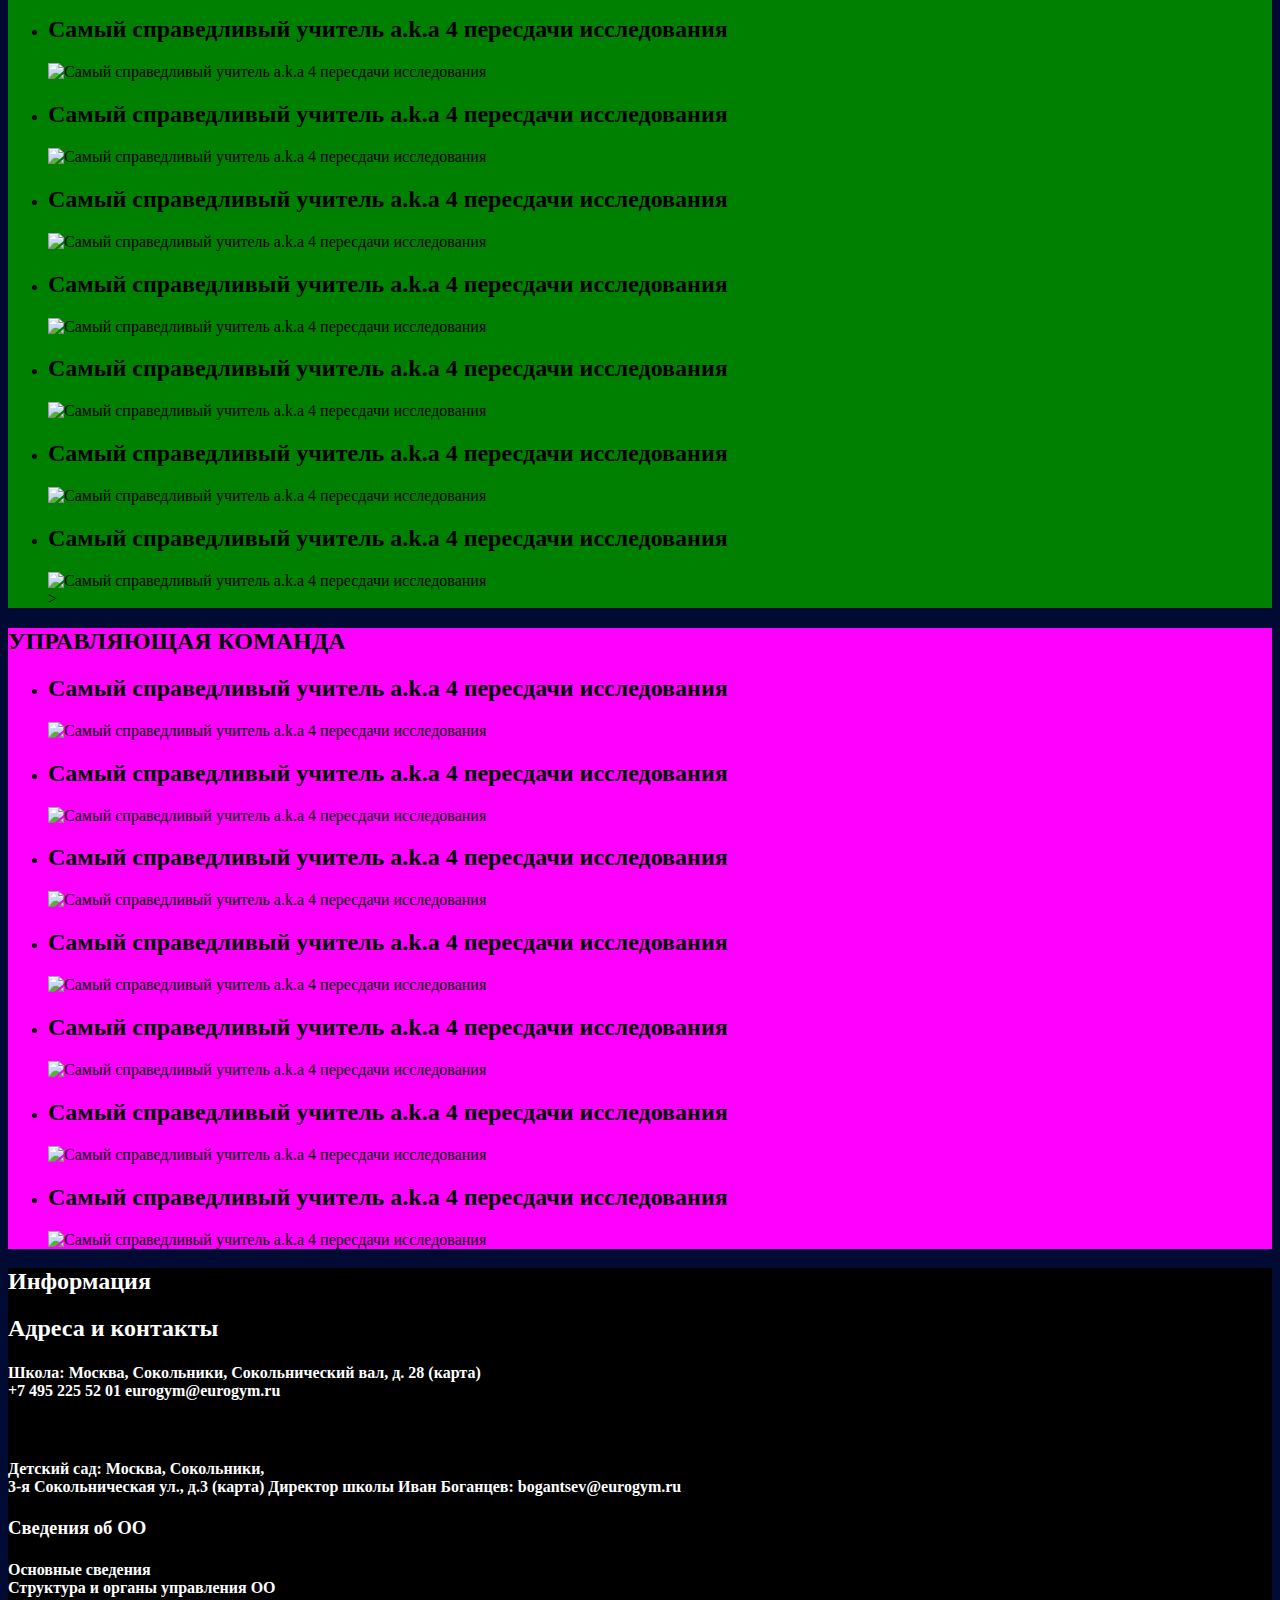
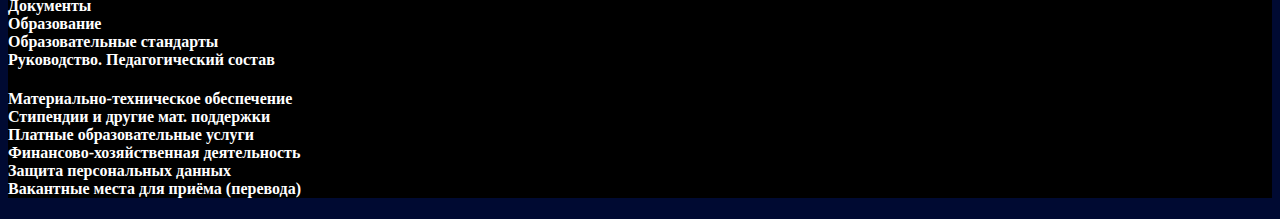
==== commit 90b8cc49: "s" ====
--- a/eurogym.html
+++ b/eurogym.html
@@ -5,6 +5,9 @@
     <title>Eurogym</title>
     <meta charset="utf-8">
     <style>
+        .bog1{
+            margin: 70px;
+        }
         body {
             background-color: rgb(0, 10, 50);
         }
@@ -24,6 +27,7 @@
 
         .middle {
             background-color: rgb(8, 214, 1);
+        
         }
 
         header {
@@ -47,11 +51,11 @@
 
         <nav>
             <a href=".middle">СРЕДНЯЯ И СТАРШАЯ ШКОЛА</a>
-            <br>
+            
             <a href=".primary">НАЧАЛЬНАЯ ШКОЛА</a>
-            <br>
+        
             <a href=".kindergarden">ДЕТСКИЙ САД</a>
-            <br>
+            
             <a href=".management_team">УПРАВЛЯЮЩАЯ КОМАНДА</a>
         </nav>
     </header>
@@ -62,7 +66,7 @@
             <ul>
 
                 <li>
-                    <section>
+                    <section class = "bog1">
                         <h2> Самый справедливый учитель a.k.a 4 пересдачи исследования</h2>
                         <img src="https://data3.proshkolu.ru/content/media/pic/std/2000000/1170000/1169748-cbcc6c4216b436a7.jpg"
                             alt="Самый справедливый учитель a.k.a 4 пересдачи исследования" height="400" width="480">
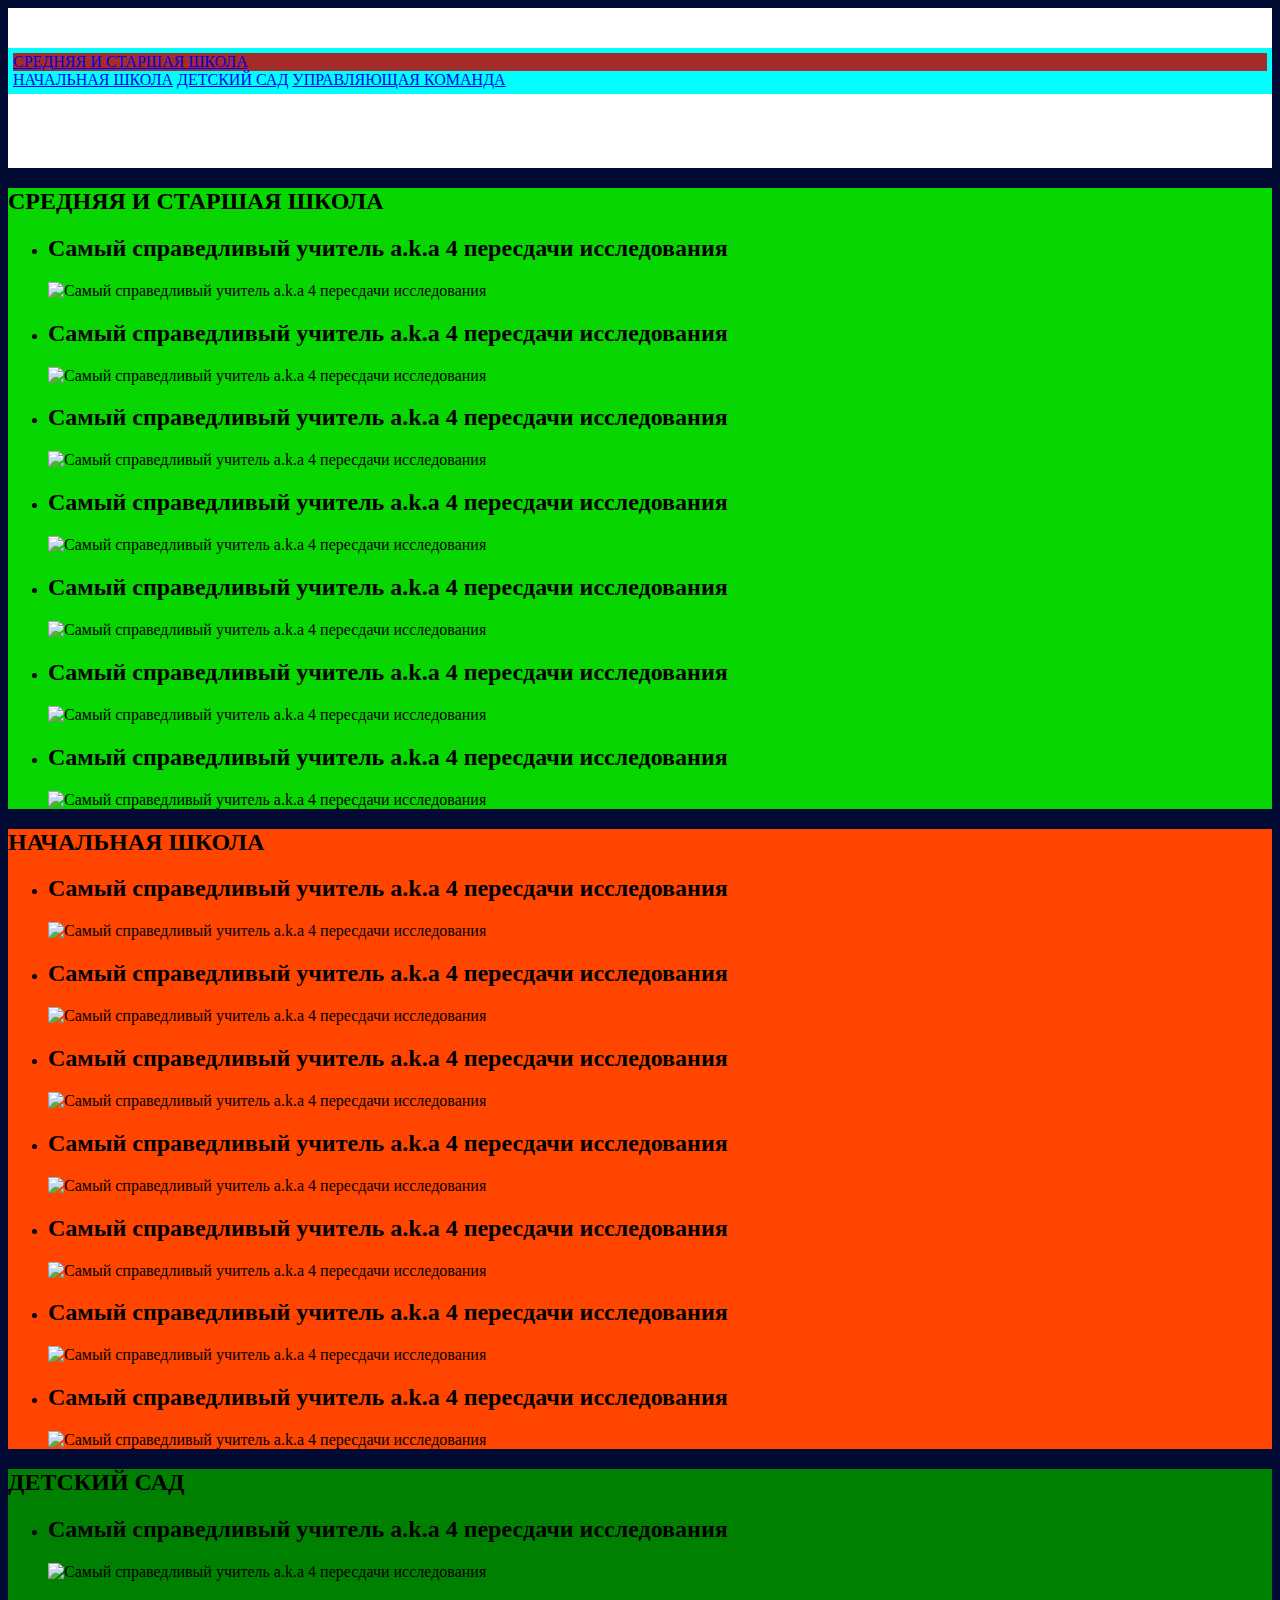
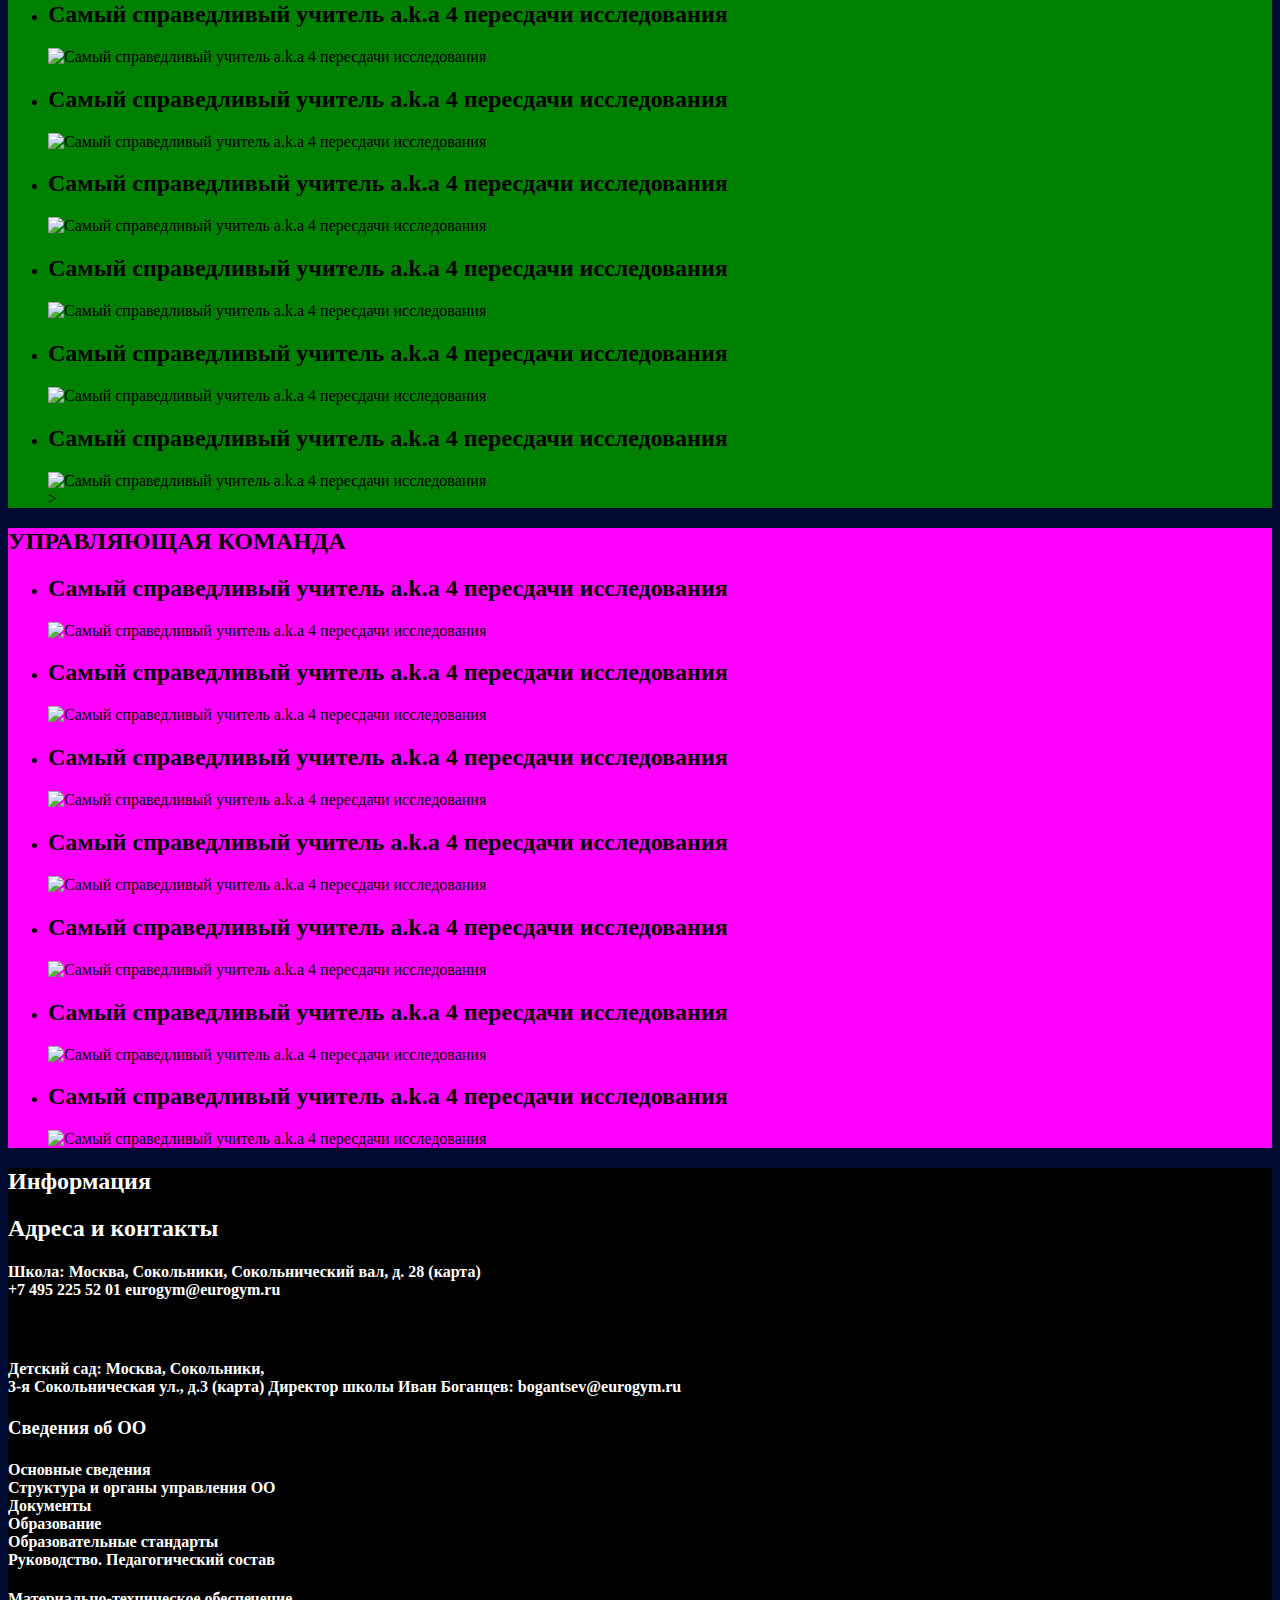
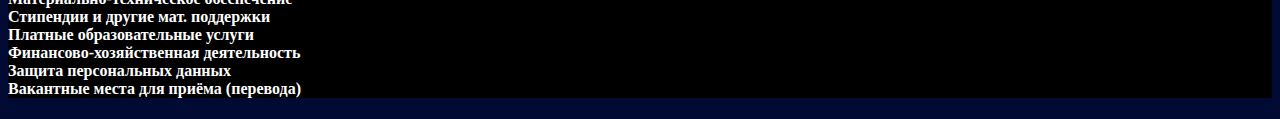
==== commit fab12d16: "a" ====
--- a/eurogym.html
+++ b/eurogym.html
@@ -3,45 +3,9 @@
 
 <head>
     <title>Eurogym</title>
+    <link rel ="stylesheet" href="./css/styling.css">
     <meta charset="utf-8">
-    <style>
-        .bog1{
-            margin: 70px;
-        }
-        body {
-            background-color: rgb(0, 10, 50);
-        }
-
-        .management_team {
-            background-color: fuchsia;
-        }
-
-        .kindergarden {
-            background-color: green;
-
-        }
-
-        .primary {
-            background-color: orangered;
-        }
-
-        .middle {
-            background-color: rgb(8, 214, 1);
-        
-        }
-
-        header {
-            background-color: lightblue;
-            padding-top: 40px;
-            height:120px;
-
-        }
-
-        footer {
-            background-color: rgb(0, 0, 0);
-            color: white;
-        }
-    </style>
+    
 </head>
 
 
@@ -50,13 +14,14 @@
 
 
         <nav>
-            <a href=".middle">СРЕДНЯЯ И СТАРШАЯ ШКОЛА</a>
-            
-            <a href=".primary">НАЧАЛЬНАЯ ШКОЛА</a>
-        
-            <a href=".kindergarden">ДЕТСКИЙ САД</a>
-            
-            <a href=".management_team">УПРАВЛЯЮЩАЯ КОМАНДА</a>
+            <div class="nav">
+                <div class="navmiddle"> <a href=".middle">СРЕДНЯЯ И СТАРШАЯ ШКОЛА</a> </div>
+                <a href=".primary">НАЧАЛЬНАЯ ШКОЛА</a>
+                <a href=".kindergarden">ДЕТСКИЙ САД</a>
+
+                <a href=".management_team">УПРАВЛЯЮЩАЯ КОМАНДА</a>
+            </div>
+
         </nav>
     </header>
     <main>
@@ -66,7 +31,7 @@
             <ul>
 
                 <li>
-                    <section class = "bog1">
+                    <section>
                         <h2> Самый справедливый учитель a.k.a 4 пересдачи исследования</h2>
                         <img src="https://data3.proshkolu.ru/content/media/pic/std/2000000/1170000/1169748-cbcc6c4216b436a7.jpg"
                             alt="Самый справедливый учитель a.k.a 4 пересдачи исследования" height="400" width="480">
--- a/css/styling.css
+++ b/css/styling.css
@@ -0,0 +1,147 @@
+.col-1 {
+    flex-basis: 5%;
+}
+
+.col-2 {
+    flex-basis: 10%;
+}
+
+.col-3 {
+    flex-basis: 15%;
+}
+
+.col-4 {
+    flex-basis: 20%;
+}
+
+.col-5 {
+    flex-basis: 25%;
+}
+
+.col-6 {
+    flex-basis: 30%;
+}
+
+.col-7 {
+    flex-basis: 35%;
+}
+
+.col-8 {
+    flex-basis: 40%;
+}
+
+.col-9 {
+    flex-basis: 45%;
+}
+
+.col-10 {
+    flex-basis: 50%;
+}
+
+.col-11 {
+    flex-basis: 55%;
+}
+
+.col-12 {
+    flex-basis: 60%;
+}
+
+.col-13 {
+    flex-basis: 65%;
+}
+
+.col-14 {
+    flex-basis: 70%;
+}
+
+.col-15 {
+    flex-basis: 75%;
+}
+
+.col-16 {
+    flex-basis: 80%;
+}
+
+.col-17 {
+    flex-basis: 85%;
+}
+
+.col-18 {
+    flex-basis: 90%;
+}
+
+.col-19 {
+    flex-basis: 95%;
+}
+
+.col-20 {
+    flex-basis: 100%;
+}
+.col-1,
+.col-2,
+.col-3,
+.col-4,
+.col-5,
+.col-6,
+.col-7,
+.col-8,
+.col-9,
+.col-10,
+.col-11,
+.col-12,
+.col-13,
+.col-14,
+.col-15,
+.col-16,
+.col-17,
+.col-18,
+.col-20 {
+    padding-left: 8px;
+    padding-right: 8px;
+    box-sizing: border-box;
+}
+       
+ .nav {
+            background-color: aqua;
+            padding: 5px;
+
+
+        }
+
+        .navmiddle {
+            background-color: brown;
+        }
+
+        body {
+            background-color: rgb(0, 10, 50);
+        }
+
+        .management_team {
+            background-color: fuchsia;
+        }
+
+        .kindergarden {
+            background-color: green;
+
+        }
+
+        .primary {
+            background-color: orangered;
+        }
+
+        .middle {
+            background-color: rgb(8, 214, 1);
+
+        }
+
+        header {
+            background-color: white;
+            padding-top: 40px;
+            height: 120px;
+
+        }
+
+        footer {
+            background-color: rgb(0, 0, 0);
+            color: white;
+        }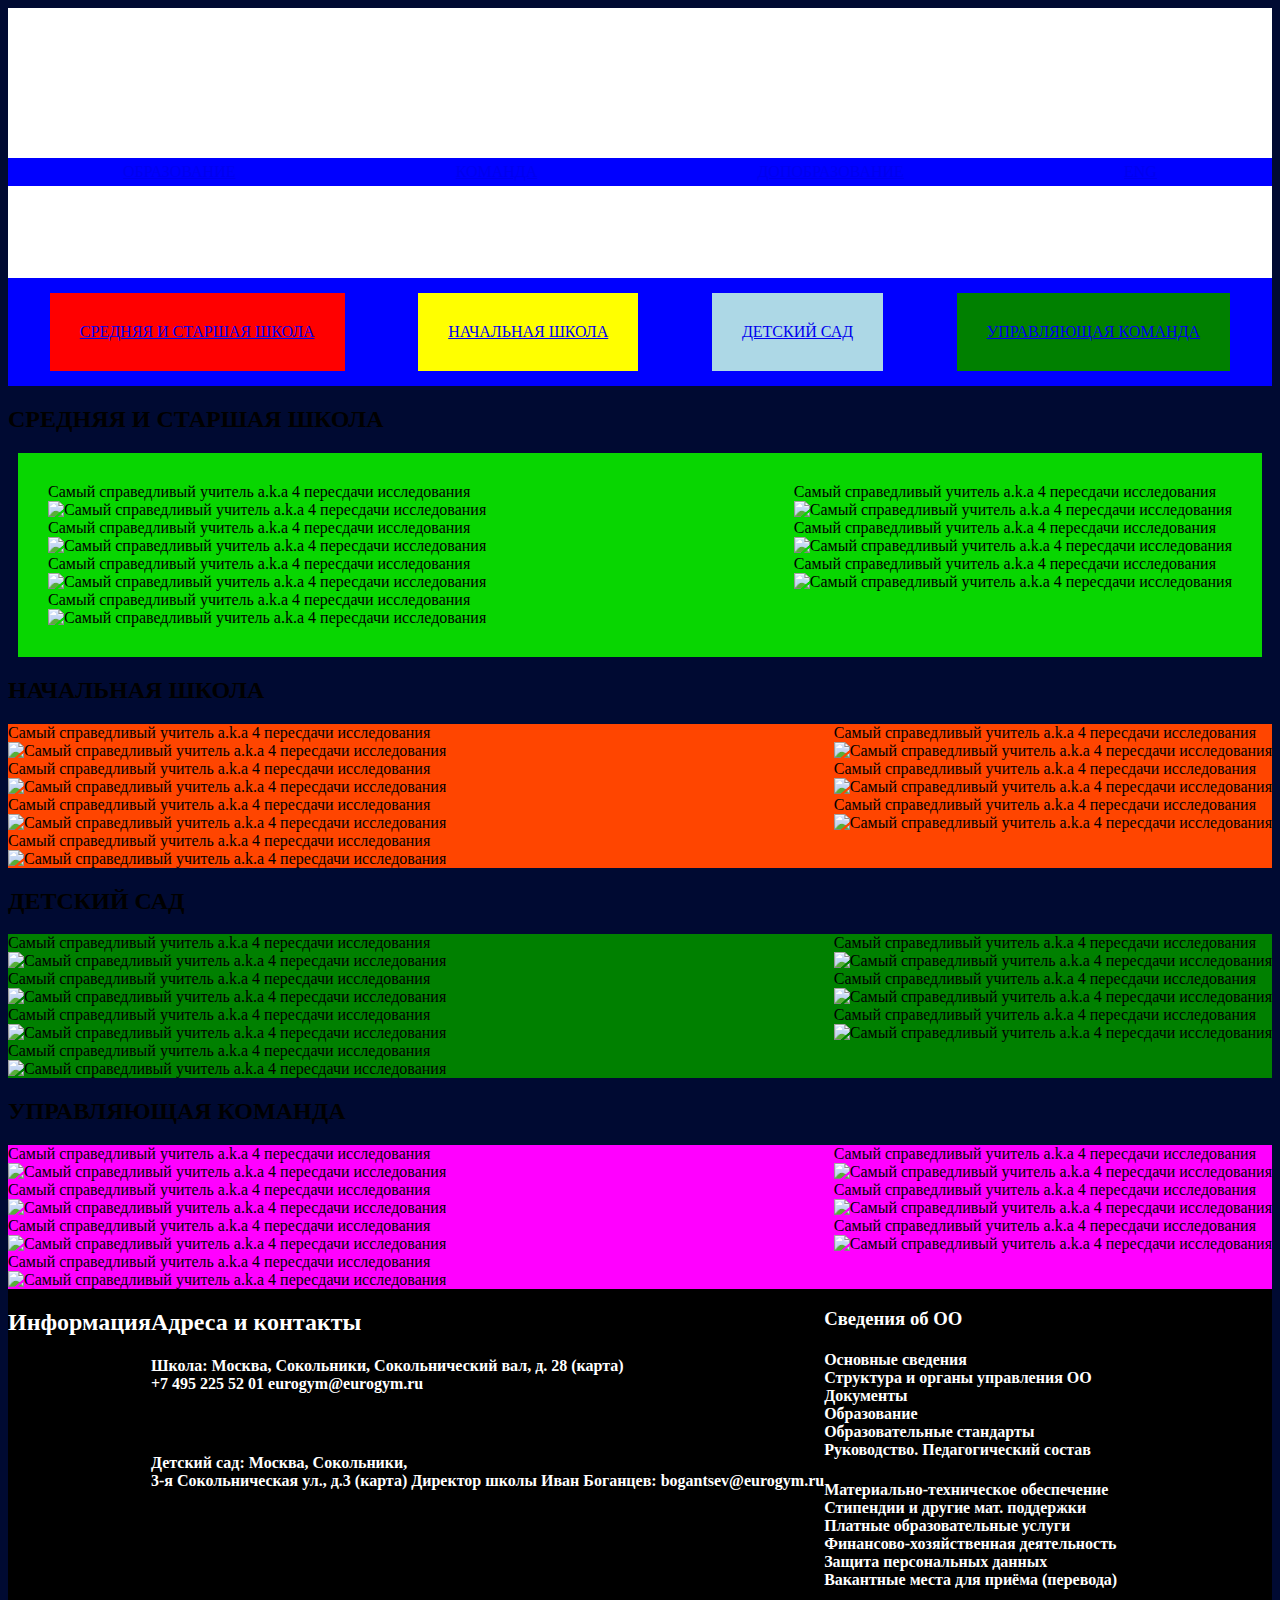
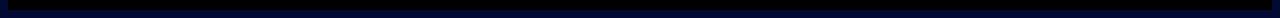
==== commit ca00063a: "s" ====
--- a/eurogym.html
+++ b/eurogym.html
@@ -3,250 +3,237 @@
 
 <head>
     <title>Eurogym</title>
-    <link rel ="stylesheet" href="./css/styling.css">
+    <link rel="stylesheet" href="./css/styling.css">
     <meta charset="utf-8">
-    
+
 </head>
 
 
+
+<header>
+    <nav1>
+        <div class="nav">
+            <div class="navedu"> <a href=https://eurogym.ru/education>ОБРАЗОВАНИЕ </a> </div> <div class="navteam"> <a
+                        href="#middle">КОМАНДА</a></div>
+            <div class="navadd"><a href="https://eurogym.ru/extra/">ДОПОБРАЗОВАНИЕ</a></div>
+            <div class="naveng"> <a href="https://eurogym.ru/eng/">ENG</a></div>
+        </div>
+
+    </nav1>
+</header>
+
 <body>
-    <header>
-
-
-        <nav>
-            <div class="nav">
-                <div class="navmiddle"> <a href=".middle">СРЕДНЯЯ И СТАРШАЯ ШКОЛА</a> </div>
-                <a href=".primary">НАЧАЛЬНАЯ ШКОЛА</a>
-                <a href=".kindergarden">ДЕТСКИЙ САД</a>
-
-                <a href=".management_team">УПРАВЛЯЮЩАЯ КОМАНДА</a>
-            </div>
-
-        </nav>
-    </header>
+    <nav>
+        <div class="nav">
+            <div class="navmiddle"> <a href=#middle>СРЕДНЯЯ И СТАРШАЯ ШКОЛА</a> </div>
+            <div class="navprimary"> <a href="#primary">НАЧАЛЬНАЯ ШКОЛА</a></div>
+            <div class="navkinder"><a href="#kindergarden">ДЕТСКИЙ САД</a></div>
+            <div class="navmanage"> <a href="#manage">УПРАВЛЯЮЩАЯ КОМАНДА</a></div>
+        </div>
+
+    </nav>
+
     <main>
-        <section class="middle">
+        <a name="middle">
             <h2>СРЕДНЯЯ И СТАРШАЯ ШКОЛА</h2>
-
-            <ul>
-
-                <li>
-                    <section>
-                        <h2> Самый справедливый учитель a.k.a 4 пересдачи исследования</h2>
-                        <img src="https://data3.proshkolu.ru/content/media/pic/std/2000000/1170000/1169748-cbcc6c4216b436a7.jpg"
-                            alt="Самый справедливый учитель a.k.a 4 пересдачи исследования" height="400" width="480">
-                    </section>
-                </li>
-                <li>
-                    <section>
-                        <h2> Самый справедливый учитель a.k.a 4 пересдачи исследования</h2>
-                        <img src="https://data3.proshkolu.ru/content/media/pic/std/2000000/1170000/1169748-cbcc6c4216b436a7.jpg"
-                            alt="Самый справедливый учитель a.k.a 4 пересдачи исследования" height="400" width="480">
-                    </section>
-                </li>
-                <li>
-                    <section>
-                        <h2> Самый справедливый учитель a.k.a 4 пересдачи исследования</h2>
-                        <img src="https://data3.proshkolu.ru/content/media/pic/std/2000000/1170000/1169748-cbcc6c4216b436a7.jpg"
-                            alt="Самый справедливый учитель a.k.a 4 пересдачи исследования" height="400" width="480">
-                    </section>
-                </li>
-                <li>
-                    <section>
-                        <h2> Самый справедливый учитель a.k.a 4 пересдачи исследования</h2>
-                        <img src="https://data3.proshkolu.ru/content/media/pic/std/2000000/1170000/1169748-cbcc6c4216b436a7.jpg"
-                            alt="Самый справедливый учитель a.k.a 4 пересдачи исследования" height="400" width="480">
-                    </section>
-                <li>
-                    <section>
-                        <h2> Самый справедливый учитель a.k.a 4 пересдачи исследования</h2>
-                        <img src="https://data3.proshkolu.ru/content/media/pic/std/2000000/1170000/1169748-cbcc6c4216b436a7.jpg"
-                            alt="Самый справедливый учитель a.k.a 4 пересдачи исследования" height="400" width="480">
-                    </section>
-                </li>
-                <li>
-                    <section>
-                        <h2> Самый справедливый учитель a.k.a 4 пересдачи исследования</h2>
-                        <img src="https://data3.proshkolu.ru/content/media/pic/std/2000000/1170000/1169748-cbcc6c4216b436a7.jpg"
-                            alt="Самый справедливый учитель a.k.a 4 пересдачи исследования" height="400" width="480">
-                    </section>
-                </li>
-                <li>
-                    <section>
-                        <h2> Самый справедливый учитель a.k.a 4 пересдачи исследования</h2>
-                        <img src="https://data3.proshkolu.ru/content/media/pic/std/2000000/1170000/1169748-cbcc6c4216b436a7.jpg"
-                            alt="Самый справедливый учитель a.k.a 4 пересдачи исследования" height="400" width="480">
-                    </section>
-                </li>
-            </ul>
-        </section>
-
-        <section class="primary">
+            <section class="middle">
+
+
+                <section>
+                    <div> Самый справедливый учитель a.k.a 4 пересдачи исследования</div>
+                    <img src="https://data3.proshkolu.ru/content/media/pic/std/2000000/1170000/1169748-cbcc6c4216b436a7.jpg"
+                        alt="Самый справедливый учитель a.k.a 4 пересдачи исследования" height="200" width="240">
+                </section>
+
+                <section>
+                    <div> Самый справедливый учитель a.k.a 4 пересдачи исследования</div>
+                    <img src="https://data3.proshkolu.ru/content/media/pic/std/2000000/1170000/1169748-cbcc6c4216b436a7.jpg"
+                        alt="Самый справедливый учитель a.k.a 4 пересдачи исследования" height="200" width="240">
+                </section>
+
+                <section>
+                    <div> Самый справедливый учитель a.k.a 4 пересдачи исследования</div>
+                    <img src="https://data3.proshkolu.ru/content/media/pic/std/2000000/1170000/1169748-cbcc6c4216b436a7.jpg"
+                        alt="Самый справедливый учитель a.k.a 4 пересдачи исследования" height="200" width="240">
+                </section>
+
+                <section>
+                    <div> Самый справедливый учитель a.k.a 4 пересдачи исследования</div>
+                    <img src="https://data3.proshkolu.ru/content/media/pic/std/2000000/1170000/1169748-cbcc6c4216b436a7.jpg"
+                        alt="Самый справедливый учитель a.k.a 4 пересдачи исследования" height="200" width="240">
+                </section>
+
+                <section>
+                    <div> Самый справедливый учитель a.k.a 4 пересдачи исследования</div>
+                    <img src="https://data3.proshkolu.ru/content/media/pic/std/2000000/1170000/1169748-cbcc6c4216b436a7.jpg"
+                        alt="Самый справедливый учитель a.k.a 4 пересдачи исследования" height="200" width="240">
+                </section>
+
+                <section>
+                    <div> Самый справедливый учитель a.k.a 4 пересдачи исследования</div>
+                    <img src="https://data3.proshkolu.ru/content/media/pic/std/2000000/1170000/1169748-cbcc6c4216b436a7.jpg"
+                        alt="Самый справедливый учитель a.k.a 4 пересдачи исследования" height="200" width="240">
+                </section>
+
+
+                <section>
+                    <div> Самый справедливый учитель a.k.a 4 пересдачи исследования</div>
+                    <img src="https://data3.proshkolu.ru/content/media/pic/std/2000000/1170000/1169748-cbcc6c4216b436a7.jpg"
+                        alt="Самый справедливый учитель a.k.a 4 пересдачи исследования" height="200" width="240">
+                </section>
+
+
+            </section>
+        </a>
+        <a name="primary">
             <h2>НАЧАЛЬНАЯ ШКОЛА</h2>
-
-            <ul>
-
-                <li>
-                    <section>
-                        <h2> Самый справедливый учитель a.k.a 4 пересдачи исследования</h2>
-                        <img src="https://data3.proshkolu.ru/content/media/pic/std/2000000/1170000/1169748-cbcc6c4216b436a7.jpg"
-                            alt="Самый справедливый учитель a.k.a 4 пересдачи исследования" height="400" width="480">
-                    </section>
-                </li>
-                <li>
-                    <section>
-                        <h2> Самый справедливый учитель a.k.a 4 пересдачи исследования</h2>
-                        <img src="https://data3.proshkolu.ru/content/media/pic/std/2000000/1170000/1169748-cbcc6c4216b436a7.jpg"
-                            alt="Самый справедливый учитель a.k.a 4 пересдачи исследования" height="400" width="480">
-                    </section>
-                </li>
-                <li>
-                    <section>
-                        <h2> Самый справедливый учитель a.k.a 4 пересдачи исследования</h2>
-                        <img src="https://data3.proshkolu.ru/content/media/pic/std/2000000/1170000/1169748-cbcc6c4216b436a7.jpg"
-                            alt="Самый справедливый учитель a.k.a 4 пересдачи исследования" height="400" width="480">
-                    </section>
-                </li>
-                <li>
-                    <section>
-                        <h2> Самый справедливый учитель a.k.a 4 пересдачи исследования</h2>
-                        <img src="https://data3.proshkolu.ru/content/media/pic/std/2000000/1170000/1169748-cbcc6c4216b436a7.jpg"
-                            alt="Самый справедливый учитель a.k.a 4 пересдачи исследования" height="400" width="480">
-                    </section>
-                <li>
-                    <section>
-                        <h2> Самый справедливый учитель a.k.a 4 пересдачи исследования</h2>
-                        <img src="https://data3.proshkolu.ru/content/media/pic/std/2000000/1170000/1169748-cbcc6c4216b436a7.jpg"
-                            alt="Самый справедливый учитель a.k.a 4 пересдачи исследования" height="400" width="480">
-                    </section>
-                </li>
-                <li>
-                    <section>
-                        <h2> Самый справедливый учитель a.k.a 4 пересдачи исследования</h2>
-                        <img src="https://data3.proshkolu.ru/content/media/pic/std/2000000/1170000/1169748-cbcc6c4216b436a7.jpg"
-                            alt="Самый справедливый учитель a.k.a 4 пересдачи исследования" height="400" width="480">
-                    </section>
-                </li>
-                <li>
-                    <section>
-                        <h2> Самый справедливый учитель a.k.a 4 пересдачи исследования</h2>
-                        <img src="https://data3.proshkolu.ru/content/media/pic/std/2000000/1170000/1169748-cbcc6c4216b436a7.jpg"
-                            alt="Самый справедливый учитель a.k.a 4 пересдачи исследования" height="400" width="480">
-                    </section>
-                </li>
-            </ul>
-        </section>
-        <section class="kindergarden">
+            <section class="primary">
+
+
+                <section>
+                    <div> Самый справедливый учитель a.k.a 4 пересдачи исследования</div>
+                    <img src="https://data3.proshkolu.ru/content/media/pic/std/2000000/1170000/1169748-cbcc6c4216b436a7.jpg"
+                        alt="Самый справедливый учитель a.k.a 4 пересдачи исследования" height="200" width="240">
+                </section>
+
+                <section>
+                    <div> Самый справедливый учитель a.k.a 4 пересдачи исследования</div>
+                    <img src="https://data3.proshkolu.ru/content/media/pic/std/2000000/1170000/1169748-cbcc6c4216b436a7.jpg"
+                        alt="Самый справедливый учитель a.k.a 4 пересдачи исследования" height="200" width="240">
+                </section>
+
+                <section>
+                    <div> Самый справедливый учитель a.k.a 4 пересдачи исследования</div>
+                    <img src="https://data3.proshkolu.ru/content/media/pic/std/2000000/1170000/1169748-cbcc6c4216b436a7.jpg"
+                        alt="Самый справедливый учитель a.k.a 4 пересдачи исследования" height="200" width="240">
+                </section>
+
+                <section>
+                    <div> Самый справедливый учитель a.k.a 4 пересдачи исследования</div>
+                    <img src="https://data3.proshkolu.ru/content/media/pic/std/2000000/1170000/1169748-cbcc6c4216b436a7.jpg"
+                        alt="Самый справедливый учитель a.k.a 4 пересдачи исследования" height="200" width="240">
+                </section>
+
+                <section>
+                    <div> Самый справедливый учитель a.k.a 4 пересдачи исследования</div>
+                    <img src="https://data3.proshkolu.ru/content/media/pic/std/2000000/1170000/1169748-cbcc6c4216b436a7.jpg"
+                        alt="Самый справедливый учитель a.k.a 4 пересдачи исследования" height="200" width="240">
+                </section>
+
+                <section>
+                    <div> Самый справедливый учитель a.k.a 4 пересдачи исследования</div>
+                    <img src="https://data3.proshkolu.ru/content/media/pic/std/2000000/1170000/1169748-cbcc6c4216b436a7.jpg"
+                        alt="Самый справедливый учитель a.k.a 4 пересдачи исследования" height="200" width="240">
+                </section>
+
+
+                <section>
+                    <div> Самый справедливый учитель a.k.a 4 пересдачи исследования</div>
+                    <img src="https://data3.proshkolu.ru/content/media/pic/std/2000000/1170000/1169748-cbcc6c4216b436a7.jpg"
+                        alt="Самый справедливый учитель a.k.a 4 пересдачи исследования" height="200" width="240">
+                </section>
+            </section>
+        </a>
+
+
+        <a name="kindergarden">
             <h2>ДЕТСКИЙ САД</h2>
-
-            <ul>
-
-                <li>
-                    <section>
-                        <h2> Самый справедливый учитель a.k.a 4 пересдачи исследования</h2>
-                        <img src="https://data3.proshkolu.ru/content/media/pic/std/2000000/1170000/1169748-cbcc6c4216b436a7.jpg"
-                            alt="Самый справедливый учитель a.k.a 4 пересдачи исследования" height="400" width="480">
-                    </section>
-                </li>
-                <li>
-                    <section>
-                        <h2> Самый справедливый учитель a.k.a 4 пересдачи исследования</h2>
-                        <img src="https://data3.proshkolu.ru/content/media/pic/std/2000000/1170000/1169748-cbcc6c4216b436a7.jpg"
-                            alt="Самый справедливый учитель a.k.a 4 пересдачи исследования" height="400" width="480">
-                    </section>
-                </li>
-                <li>
-                    <section>
-                        <h2> Самый справедливый учитель a.k.a 4 пересдачи исследования</h2>
-                        <img src="https://data3.proshkolu.ru/content/media/pic/std/2000000/1170000/1169748-cbcc6c4216b436a7.jpg"
-                            alt="Самый справедливый учитель a.k.a 4 пересдачи исследования" height="400" width="480">
-                    </section>
-                </li>
-                <li>
-                    <section>
-                        <h2> Самый справедливый учитель a.k.a 4 пересдачи исследования</h2>
-                        <img src="https://data3.proshkolu.ru/content/media/pic/std/2000000/1170000/1169748-cbcc6c4216b436a7.jpg"
-                            alt="Самый справедливый учитель a.k.a 4 пересдачи исследования" height="400" width="480">
-                    </section>
-                <li>
-                    <section>
-                        <h2> Самый справедливый учитель a.k.a 4 пересдачи исследования</h2>
-                        <img src="https://data3.proshkolu.ru/content/media/pic/std/2000000/1170000/1169748-cbcc6c4216b436a7.jpg"
-                            alt="Самый справедливый учитель a.k.a 4 пересдачи исследования" height="400" width="480">
-                    </section>
-                </li>
-                <li>
-                    <section>
-                        <h2> Самый справедливый учитель a.k.a 4 пересдачи исследования</h2>
-                        <img src="https://data3.proshkolu.ru/content/media/pic/std/2000000/1170000/1169748-cbcc6c4216b436a7.jpg"
-                            alt="Самый справедливый учитель a.k.a 4 пересдачи исследования" height="400" width="480">
-                    </section>
-                </li>
-                <li>
-                    <section>
-                        <h2> Самый справедливый учитель a.k.a 4 пересдачи исследования</h2>
-                        <img src="https://data3.proshkolu.ru/content/media/pic/std/2000000/1170000/1169748-cbcc6c4216b436a7.jpg"
-                            alt="Самый справедливый учитель a.k.a 4 пересдачи исследования" height="400" width="480">
-                    </section>
-                </li>>
-            </ul>
-        </section>
-        <section class="management_team">
+            <section class="kindergarden">
+
+
+                <section>
+                    <div> Самый справедливый учитель a.k.a 4 пересдачи исследования</div>
+                    <img src="https://data3.proshkolu.ru/content/media/pic/std/2000000/1170000/1169748-cbcc6c4216b436a7.jpg"
+                        alt="Самый справедливый учитель a.k.a 4 пересдачи исследования" height="200" width="240">
+                </section>
+
+                <section>
+                    <div> Самый справедливый учитель a.k.a 4 пересдачи исследования</div>
+                    <img src="https://data3.proshkolu.ru/content/media/pic/std/2000000/1170000/1169748-cbcc6c4216b436a7.jpg"
+                        alt="Самый справедливый учитель a.k.a 4 пересдачи исследования" height="200" width="240">
+                </section>
+
+                <section>
+                    <div> Самый справедливый учитель a.k.a 4 пересдачи исследования</div>
+                    <img src="https://data3.proshkolu.ru/content/media/pic/std/2000000/1170000/1169748-cbcc6c4216b436a7.jpg"
+                        alt="Самый справедливый учитель a.k.a 4 пересдачи исследования" height="200" width="240">
+                </section>
+
+                <section>
+                    <div> Самый справедливый учитель a.k.a 4 пересдачи исследования</div>
+                    <img src="https://data3.proshkolu.ru/content/media/pic/std/2000000/1170000/1169748-cbcc6c4216b436a7.jpg"
+                        alt="Самый справедливый учитель a.k.a 4 пересдачи исследования" height="200" width="240">
+                </section>
+
+                <section>
+                    <div> Самый справедливый учитель a.k.a 4 пересдачи исследования</div>
+                    <img src="https://data3.proshkolu.ru/content/media/pic/std/2000000/1170000/1169748-cbcc6c4216b436a7.jpg"
+                        alt="Самый справедливый учитель a.k.a 4 пересдачи исследования" height="200" width="240">
+                </section>
+
+                <section>
+                    <div> Самый справедливый учитель a.k.a 4 пересдачи исследования</div>
+                    <img src="https://data3.proshkolu.ru/content/media/pic/std/2000000/1170000/1169748-cbcc6c4216b436a7.jpg"
+                        alt="Самый справедливый учитель a.k.a 4 пересдачи исследования" height="200" width="240">
+                </section>
+
+
+                <section>
+                    <div> Самый справедливый учитель a.k.a 4 пересдачи исследования</div>
+                    <img src="https://data3.proshkolu.ru/content/media/pic/std/2000000/1170000/1169748-cbcc6c4216b436a7.jpg"
+                        alt="Самый справедливый учитель a.k.a 4 пересдачи исследования" height="200" width="240">
+                </section>
+            </section>
+        </a>
+        <a name="manage">
             <h2>УПРАВЛЯЮЩАЯ КОМАНДА</h2>
-
-            <ul>
-
-                <li>
-                    <section>
-                        <h2> Самый справедливый учитель a.k.a 4 пересдачи исследования</h2>
-                        <img src="https://data3.proshkolu.ru/content/media/pic/std/2000000/1170000/1169748-cbcc6c4216b436a7.jpg"
-                            alt="Самый справедливый учитель a.k.a 4 пересдачи исследования" height="400" width="480">
-                    </section>
-                </li>
-                <li>
-                    <section>
-                        <h2> Самый справедливый учитель a.k.a 4 пересдачи исследования</h2>
-                        <img src="https://data3.proshkolu.ru/content/media/pic/std/2000000/1170000/1169748-cbcc6c4216b436a7.jpg"
-                            alt="Самый справедливый учитель a.k.a 4 пересдачи исследования" height="400" width="480">
-                    </section>
-                </li>
-                <li>
-                    <section>
-                        <h2> Самый справедливый учитель a.k.a 4 пересдачи исследования</h2>
-                        <img src="https://data3.proshkolu.ru/content/media/pic/std/2000000/1170000/1169748-cbcc6c4216b436a7.jpg"
-                            alt="Самый справедливый учитель a.k.a 4 пересдачи исследования" height="400" width="480">
-                    </section>
-                </li>
-                <li>
-                    <section>
-                        <h2> Самый справедливый учитель a.k.a 4 пересдачи исследования</h2>
-                        <img src="https://data3.proshkolu.ru/content/media/pic/std/2000000/1170000/1169748-cbcc6c4216b436a7.jpg"
-                            alt="Самый справедливый учитель a.k.a 4 пересдачи исследования" height="400" width="480">
-                    </section>
-                <li>
-                    <section>
-                        <h2> Самый справедливый учитель a.k.a 4 пересдачи исследования</h2>
-                        <img src="https://data3.proshkolu.ru/content/media/pic/std/2000000/1170000/1169748-cbcc6c4216b436a7.jpg"
-                            alt="Самый справедливый учитель a.k.a 4 пересдачи исследования" height="400" width="480">
-                    </section>
-                </li>
-                <li>
-                    <section>
-                        <h2> Самый справедливый учитель a.k.a 4 пересдачи исследования</h2>
-                        <img src="https://data3.proshkolu.ru/content/media/pic/std/2000000/1170000/1169748-cbcc6c4216b436a7.jpg"
-                            alt="Самый справедливый учитель a.k.a 4 пересдачи исследования" height="400" width="480">
-                    </section>
-                </li>
-                <li>
-                    <section>
-                        <h2> Самый справедливый учитель a.k.a 4 пересдачи исследования</h2>
-                        <img src="https://data3.proshkolu.ru/content/media/pic/std/2000000/1170000/1169748-cbcc6c4216b436a7.jpg"
-                            alt="Самый справедливый учитель a.k.a 4 пересдачи исследования" height="400" width="480">
-                    </section>
-
-            </ul>
-        </section>
-
+            <section class="management_team">
+
+
+                <section>
+                    <div> Самый справедливый учитель a.k.a 4 пересдачи исследования</div>
+                    <img src="https://data3.proshkolu.ru/content/media/pic/std/2000000/1170000/1169748-cbcc6c4216b436a7.jpg"
+                        alt="Самый справедливый учитель a.k.a 4 пересдачи исследования" height="200" width="240">
+                </section>
+
+                <section>
+                    <div> Самый справедливый учитель a.k.a 4 пересдачи исследования</div>
+                    <img src="https://data3.proshkolu.ru/content/media/pic/std/2000000/1170000/1169748-cbcc6c4216b436a7.jpg"
+                        alt="Самый справедливый учитель a.k.a 4 пересдачи исследования" height="200" width="240">
+                </section>
+
+                <section>
+                    <div> Самый справедливый учитель a.k.a 4 пересдачи исследования</div>
+                    <img src="https://data3.proshkolu.ru/content/media/pic/std/2000000/1170000/1169748-cbcc6c4216b436a7.jpg"
+                        alt="Самый справедливый учитель a.k.a 4 пересдачи исследования" height="200" width="240">
+                </section>
+
+                <section>
+                    <div> Самый справедливый учитель a.k.a 4 пересдачи исследования</div>
+                    <img src="https://data3.proshkolu.ru/content/media/pic/std/2000000/1170000/1169748-cbcc6c4216b436a7.jpg"
+                        alt="Самый справедливый учитель a.k.a 4 пересдачи исследования" height="200" width="240">
+                </section>
+
+                <section>
+                    <div> Самый справедливый учитель a.k.a 4 пересдачи исследования</div>
+                    <img src="https://data3.proshkolu.ru/content/media/pic/std/2000000/1170000/1169748-cbcc6c4216b436a7.jpg"
+                        alt="Самый справедливый учитель a.k.a 4 пересдачи исследования" height="200" width="240">
+                </section>
+
+                <section>
+                    <div> Самый справедливый учитель a.k.a 4 пересдачи исследования</div>
+                    <img src="https://data3.proshkolu.ru/content/media/pic/std/2000000/1170000/1169748-cbcc6c4216b436a7.jpg"
+                        alt="Самый справедливый учитель a.k.a 4 пересдачи исследования" height="200" width="240">
+                </section>
+
+
+                <section>
+                    <div> Самый справедливый учитель a.k.a 4 пересдачи исследования</div>
+                    <img src="https://data3.proshkolu.ru/content/media/pic/std/2000000/1170000/1169748-cbcc6c4216b436a7.jpg"
+                        alt="Самый справедливый учитель a.k.a 4 пересдачи исследования" height="200" width="240">
+                </section>
+            </section>
+        </a>
 
 
 
@@ -257,6 +244,7 @@
 
 
         <h2>Информация</h2>
+        <br>
         <section>
             <h2>Адреса и контакты</h3>
 
--- a/css/styling.css
+++ b/css/styling.css
@@ -100,16 +100,44 @@
     padding-right: 8px;
     box-sizing: border-box;
 }
+.navteam{
+    color: red;
+}
+.nav1{
+    background-color: white;
+}
        
- .nav {
-            background-color: aqua;
+ 
+.nav {
+            display: flex;
+            flex-direction: row;
+            background-color: blue;
             padding: 5px;
+            justify-content: space-around;
 
 
         }
 
         .navmiddle {
-            background-color: brown;
+            
+            background-color: red;
+            padding : 30px;
+           margin: 10px;
+        }
+        .navprimary{
+            background-color:yellow;
+            padding : 30px;
+           margin: 10px;
+        }
+        .navkinder{
+            background-color:lightblue;
+            padding : 30px;
+           margin: 10px;
+        }
+        .navmanage{
+            background-color: green;
+            padding : 30px;
+           margin: 10px;
         }
 
         body {
@@ -117,31 +145,68 @@
         }
 
         .management_team {
+
+            align-content: flex-end;
+            display: flex;
+            flex-shrink: 1;
+            flex-direction: row;
+            justify-content: space-between;
+            
+            flex-wrap:wrap;
             background-color: fuchsia;
         }
 
         .kindergarden {
+            align-content: flex-end;
+            display: flex;
+            flex-shrink: 1;
+            flex-direction: row;
+            justify-content: space-between;
+            
+            flex-wrap:wrap;
             background-color: green;
 
         }
 
         .primary {
+            align-content: flex-end;
+            display: flex;
+            flex-shrink: 1;
+            flex-direction: row;
+            justify-content: space-between;
+            
+            flex-wrap:wrap;
+            
             background-color: orangered;
         }
 
         .middle {
+            align-content: flex-end;
+            display: flex;
+            flex-shrink: 1;
+            flex-direction: row;
+            justify-content: space-between;
+            
+            flex-wrap:wrap;
+            
+            
+            background-color: red;
+            padding : 30px;
+           margin: 10px;
             background-color: rgb(8, 214, 1);
 
         }
 
         header {
             background-color: white;
-            padding-top: 40px;
+            padding-top: 150px;
             height: 120px;
 
         }
 
         footer {
+            display: flex;
+            flex-direction: row;
             background-color: rgb(0, 0, 0);
             color: white;
         }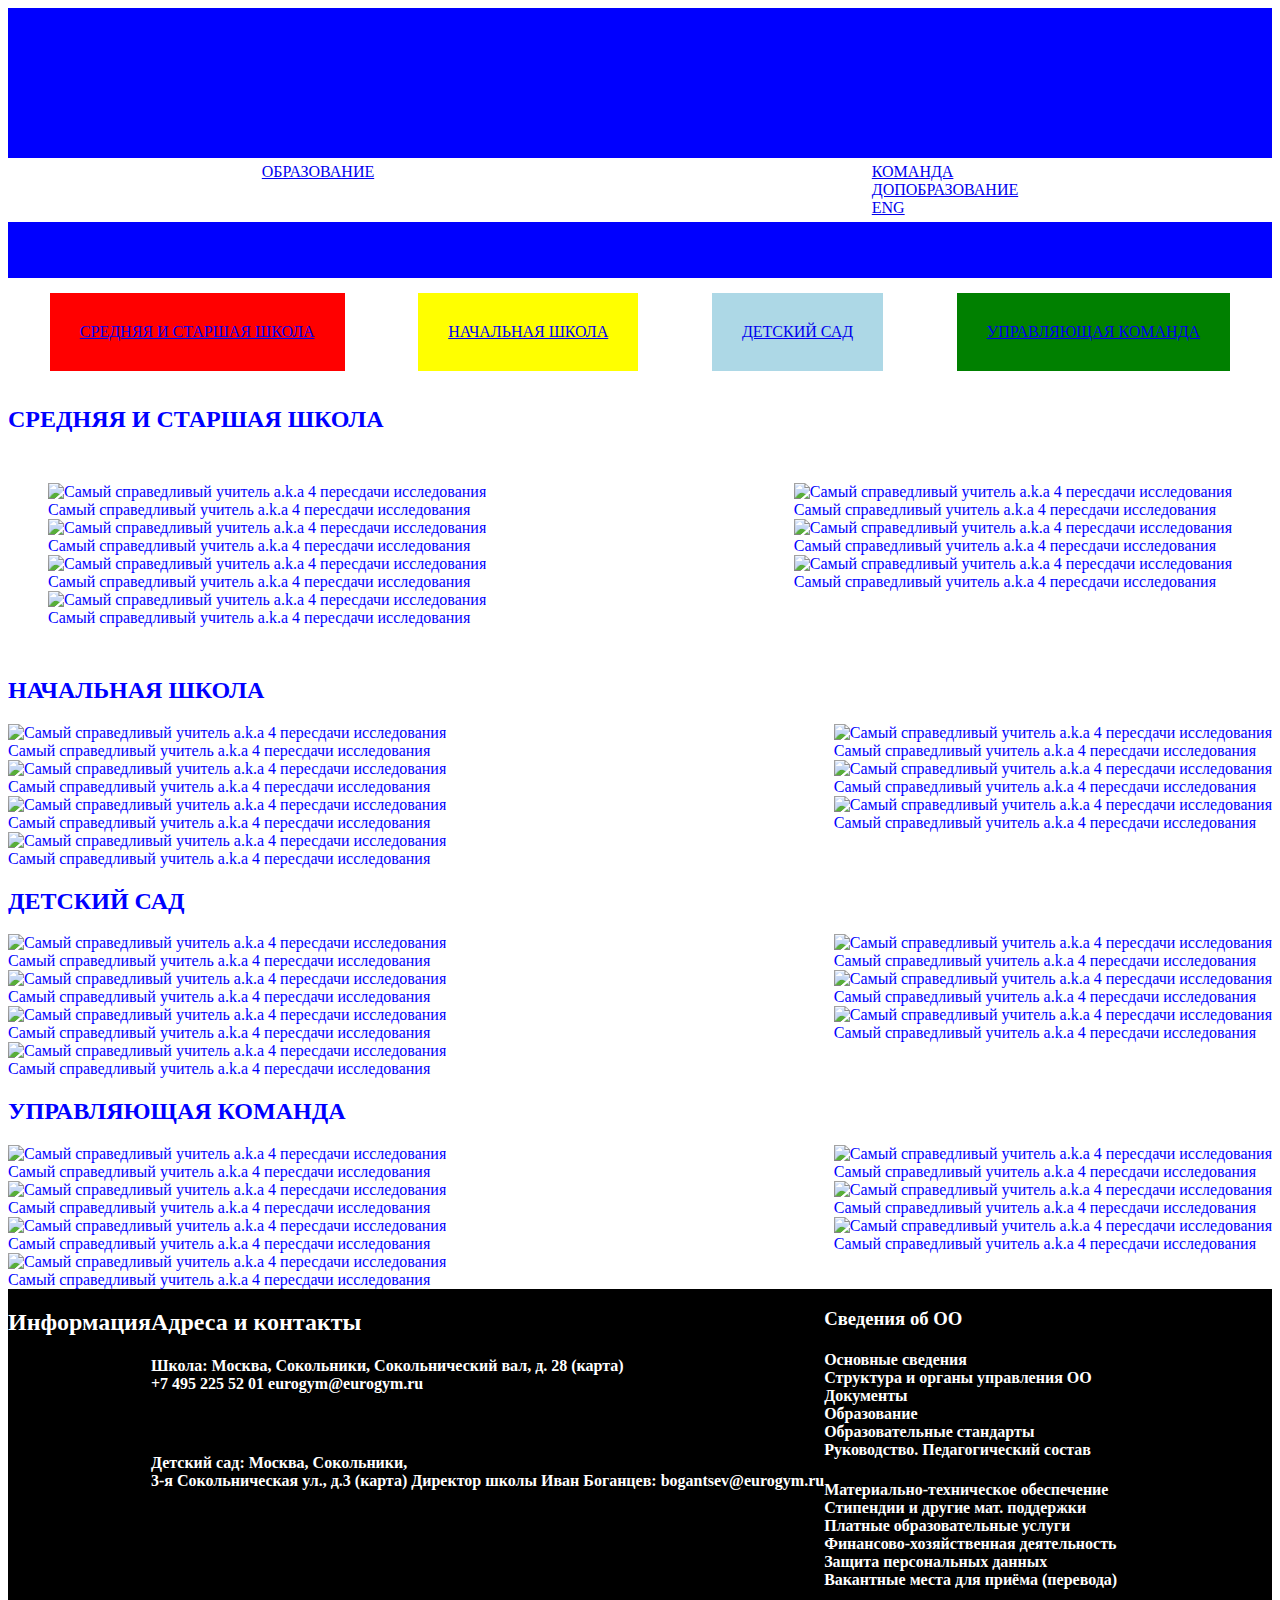
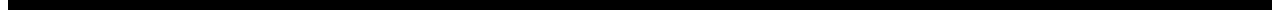
==== commit 46e428dc: "ed" ====
--- a/eurogym.html
+++ b/eurogym.html
@@ -13,8 +13,8 @@
 <header>
     <nav1>
         <div class="nav">
-            <div class="navedu"> <a href=https://eurogym.ru/education>ОБРАЗОВАНИЕ </a> </div> <div class="navteam"> <a
-                        href="#middle">КОМАНДА</a></div>
+            <div class="navedu"> <a href=https://eurogym.ru/education>ОБРАЗОВАНИЕ </a> </div> <div class="navteam"> 
+            <div class="navteam"> <a href="#middle">КОМАНДА</a></div>
             <div class="navadd"><a href="https://eurogym.ru/extra/">ДОПОБРАЗОВАНИЕ</a></div>
             <div class="naveng"> <a href="https://eurogym.ru/eng/">ENG</a></div>
         </div>
@@ -35,203 +35,251 @@
 
     <main>
         <a name="middle">
-            <h2>СРЕДНЯЯ И СТАРШАЯ ШКОЛА</h2>
+            <h2 class="middlet">СРЕДНЯЯ И СТАРШАЯ ШКОЛА</h2>
             <section class="middle">
 
 
                 <section>
-                    <div> Самый справедливый учитель a.k.a 4 пересдачи исследования</div>
-                    <img src="https://data3.proshkolu.ru/content/media/pic/std/2000000/1170000/1169748-cbcc6c4216b436a7.jpg"
-                        alt="Самый справедливый учитель a.k.a 4 пересдачи исследования" height="200" width="240">
-                </section>
-
-                <section>
-                    <div> Самый справедливый учитель a.k.a 4 пересдачи исследования</div>
-                    <img src="https://data3.proshkolu.ru/content/media/pic/std/2000000/1170000/1169748-cbcc6c4216b436a7.jpg"
-                        alt="Самый справедливый учитель a.k.a 4 пересдачи исследования" height="200" width="240">
-                </section>
-
-                <section>
-                    <div> Самый справедливый учитель a.k.a 4 пересдачи исследования</div>
-                    <img src="https://data3.proshkolu.ru/content/media/pic/std/2000000/1170000/1169748-cbcc6c4216b436a7.jpg"
-                        alt="Самый справедливый учитель a.k.a 4 пересдачи исследования" height="200" width="240">
-                </section>
-
-                <section>
-                    <div> Самый справедливый учитель a.k.a 4 пересдачи исследования</div>
-                    <img src="https://data3.proshkolu.ru/content/media/pic/std/2000000/1170000/1169748-cbcc6c4216b436a7.jpg"
-                        alt="Самый справедливый учитель a.k.a 4 пересдачи исследования" height="200" width="240">
-                </section>
-
-                <section>
-                    <div> Самый справедливый учитель a.k.a 4 пересдачи исследования</div>
-                    <img src="https://data3.proshkolu.ru/content/media/pic/std/2000000/1170000/1169748-cbcc6c4216b436a7.jpg"
-                        alt="Самый справедливый учитель a.k.a 4 пересдачи исследования" height="200" width="240">
-                </section>
-
-                <section>
-                    <div> Самый справедливый учитель a.k.a 4 пересдачи исследования</div>
-                    <img src="https://data3.proshkolu.ru/content/media/pic/std/2000000/1170000/1169748-cbcc6c4216b436a7.jpg"
-                        alt="Самый справедливый учитель a.k.a 4 пересдачи исследования" height="200" width="240">
-                </section>
-
-
-                <section>
-                    <div> Самый справедливый учитель a.k.a 4 пересдачи исследования</div>
-                    <img src="https://data3.proshkolu.ru/content/media/pic/std/2000000/1170000/1169748-cbcc6c4216b436a7.jpg"
-                        alt="Самый справедливый учитель a.k.a 4 пересдачи исследования" height="200" width="240">
-                </section>
+                        <img src="https://data3.proshkolu.ru/content/media/pic/std/2000000/1170000/1169748-cbcc6c4216b436a7.jpg"
+                        alt="Самый справедливый учитель a.k.a 4 пересдачи исследования" height="100" width="100%">
+                    <div> Самый справедливый учитель a.k.a 4 пересдачи исследования</div>
+                    
+                </section>
+
+                <section>
+                        <img src="https://data3.proshkolu.ru/content/media/pic/std/2000000/1170000/1169748-cbcc6c4216b436a7.jpg"
+                        alt="Самый справедливый учитель a.k.a 4 пересдачи исследования" height="100" width="100%">
+                    <div> Самый справедливый учитель a.k.a 4 пересдачи исследования</div>
+                    
+                </section>
+
+                <section>
+                        <img src="https://data3.proshkolu.ru/content/media/pic/std/2000000/1170000/1169748-cbcc6c4216b436a7.jpg"
+                        alt="Самый справедливый учитель a.k.a 4 пересдачи исследования" height="100" width="100%">
+                    <div> Самый справедливый учитель a.k.a 4 пересдачи исследования</div>
+                    
+                </section>
+
+
+                <section>
+                        <img src="https://data3.proshkolu.ru/content/media/pic/std/2000000/1170000/1169748-cbcc6c4216b436a7.jpg"
+                        alt="Самый справедливый учитель a.k.a 4 пересдачи исследования" height="100" width="100%">
+                    <div> Самый справедливый учитель a.k.a 4 пересдачи исследования</div>
+                    
+                </section>
+
+
+                <section>
+                        <img src="https://data3.proshkolu.ru/content/media/pic/std/2000000/1170000/1169748-cbcc6c4216b436a7.jpg"
+                        alt="Самый справедливый учитель a.k.a 4 пересдачи исследования" height="100" width="100%">
+                    <div> Самый справедливый учитель a.k.a 4 пересдачи исследования</div>
+                    
+                </section>
+
+
+                <section>
+                        <img src="https://data3.proshkolu.ru/content/media/pic/std/2000000/1170000/1169748-cbcc6c4216b436a7.jpg"
+                        alt="Самый справедливый учитель a.k.a 4 пересдачи исследования" height="100" width="100%">
+                    <div> Самый справедливый учитель a.k.a 4 пересдачи исследования</div>
+                    
+                </section>
+
+                
+                <section>
+                        <img src="https://data3.proshkolu.ru/content/media/pic/std/2000000/1170000/1169748-cbcc6c4216b436a7.jpg"
+                        alt="Самый справедливый учитель a.k.a 4 пересдачи исследования" height="100" width="100%">
+                    <div> Самый справедливый учитель a.k.a 4 пересдачи исследования</div>
+                    
+                </section>
+
 
 
             </section>
         </a>
         <a name="primary">
-            <h2>НАЧАЛЬНАЯ ШКОЛА</h2>
+            <h2 class="primaryt">НАЧАЛЬНАЯ ШКОЛА</h2>
             <section class="primary">
 
 
-                <section>
-                    <div> Самый справедливый учитель a.k.a 4 пересдачи исследования</div>
-                    <img src="https://data3.proshkolu.ru/content/media/pic/std/2000000/1170000/1169748-cbcc6c4216b436a7.jpg"
-                        alt="Самый справедливый учитель a.k.a 4 пересдачи исследования" height="200" width="240">
-                </section>
-
-                <section>
-                    <div> Самый справедливый учитель a.k.a 4 пересдачи исследования</div>
-                    <img src="https://data3.proshkolu.ru/content/media/pic/std/2000000/1170000/1169748-cbcc6c4216b436a7.jpg"
-                        alt="Самый справедливый учитель a.k.a 4 пересдачи исследования" height="200" width="240">
-                </section>
-
-                <section>
-                    <div> Самый справедливый учитель a.k.a 4 пересдачи исследования</div>
-                    <img src="https://data3.proshkolu.ru/content/media/pic/std/2000000/1170000/1169748-cbcc6c4216b436a7.jpg"
-                        alt="Самый справедливый учитель a.k.a 4 пересдачи исследования" height="200" width="240">
-                </section>
-
-                <section>
-                    <div> Самый справедливый учитель a.k.a 4 пересдачи исследования</div>
-                    <img src="https://data3.proshkolu.ru/content/media/pic/std/2000000/1170000/1169748-cbcc6c4216b436a7.jpg"
-                        alt="Самый справедливый учитель a.k.a 4 пересдачи исследования" height="200" width="240">
-                </section>
-
-                <section>
-                    <div> Самый справедливый учитель a.k.a 4 пересдачи исследования</div>
-                    <img src="https://data3.proshkolu.ru/content/media/pic/std/2000000/1170000/1169748-cbcc6c4216b436a7.jpg"
-                        alt="Самый справедливый учитель a.k.a 4 пересдачи исследования" height="200" width="240">
-                </section>
-
-                <section>
-                    <div> Самый справедливый учитель a.k.a 4 пересдачи исследования</div>
-                    <img src="https://data3.proshkolu.ru/content/media/pic/std/2000000/1170000/1169748-cbcc6c4216b436a7.jpg"
-                        alt="Самый справедливый учитель a.k.a 4 пересдачи исследования" height="200" width="240">
-                </section>
-
-
-                <section>
-                    <div> Самый справедливый учитель a.k.a 4 пересдачи исследования</div>
-                    <img src="https://data3.proshkolu.ru/content/media/pic/std/2000000/1170000/1169748-cbcc6c4216b436a7.jpg"
-                        alt="Самый справедливый учитель a.k.a 4 пересдачи исследования" height="200" width="240">
-                </section>
-            </section>
+                    <section>
+                            <img src="https://data3.proshkolu.ru/content/media/pic/std/2000000/1170000/1169748-cbcc6c4216b436a7.jpg"
+                            alt="Самый справедливый учитель a.k.a 4 пересдачи исследования" height="200" width="100%">
+                        <div> Самый справедливый учитель a.k.a 4 пересдачи исследования</div>
+                        
+                    </section>
+    
+                    <section>
+                            <img src="https://data3.proshkolu.ru/content/media/pic/std/2000000/1170000/1169748-cbcc6c4216b436a7.jpg"
+                            alt="Самый справедливый учитель a.k.a 4 пересдачи исследования" height="200" width="100%">
+                        <div> Самый справедливый учитель a.k.a 4 пересдачи исследования</div>
+                        
+                    </section>
+    
+                    <section>
+                            <img src="https://data3.proshkolu.ru/content/media/pic/std/2000000/1170000/1169748-cbcc6c4216b436a7.jpg"
+                            alt="Самый справедливый учитель a.k.a 4 пересдачи исследования" height="200" width="100%">
+                        <div> Самый справедливый учитель a.k.a 4 пересдачи исследования</div>
+                        
+                    </section>
+    
+    
+                    <section>
+                            <img src="https://data3.proshkolu.ru/content/media/pic/std/2000000/1170000/1169748-cbcc6c4216b436a7.jpg"
+                            alt="Самый справедливый учитель a.k.a 4 пересдачи исследования" height="200" width="100%">
+                        <div> Самый справедливый учитель a.k.a 4 пересдачи исследования</div>
+                        
+                    </section>
+    
+    
+                    <section>
+                            <img src="https://data3.proshkolu.ru/content/media/pic/std/2000000/1170000/1169748-cbcc6c4216b436a7.jpg"
+                            alt="Самый справедливый учитель a.k.a 4 пересдачи исследования" height="200" width="100%">
+                        <div> Самый справедливый учитель a.k.a 4 пересдачи исследования</div>
+                        
+                    </section>
+    
+    
+                    <section>
+                            <img src="https://data3.proshkolu.ru/content/media/pic/std/2000000/1170000/1169748-cbcc6c4216b436a7.jpg"
+                            alt="Самый справедливый учитель a.k.a 4 пересдачи исследования" height="200" width="100%">
+                        <div> Самый справедливый учитель a.k.a 4 пересдачи исследования</div>
+                        
+                    </section>
+    
+                    
+                    <section>
+                            <img src="https://data3.proshkolu.ru/content/media/pic/std/2000000/1170000/1169748-cbcc6c4216b436a7.jpg"
+                            alt="Самый справедливый учитель a.k.a 4 пересдачи исследования" height="200" width="100%">
+                        <div> Самый справедливый учитель a.k.a 4 пересдачи исследования</div>
+                        
+                    </section>
+    
+    
+    
+                </section>
         </a>
 
 
         <a name="kindergarden">
-            <h2>ДЕТСКИЙ САД</h2>
+            <h2 class="kindert">ДЕТСКИЙ САД</h2>
             <section class="kindergarden">
 
-
-                <section>
-                    <div> Самый справедливый учитель a.k.a 4 пересдачи исследования</div>
-                    <img src="https://data3.proshkolu.ru/content/media/pic/std/2000000/1170000/1169748-cbcc6c4216b436a7.jpg"
-                        alt="Самый справедливый учитель a.k.a 4 пересдачи исследования" height="200" width="240">
-                </section>
-
-                <section>
-                    <div> Самый справедливый учитель a.k.a 4 пересдачи исследования</div>
-                    <img src="https://data3.proshkolu.ru/content/media/pic/std/2000000/1170000/1169748-cbcc6c4216b436a7.jpg"
-                        alt="Самый справедливый учитель a.k.a 4 пересдачи исследования" height="200" width="240">
-                </section>
-
-                <section>
-                    <div> Самый справедливый учитель a.k.a 4 пересдачи исследования</div>
-                    <img src="https://data3.proshkolu.ru/content/media/pic/std/2000000/1170000/1169748-cbcc6c4216b436a7.jpg"
-                        alt="Самый справедливый учитель a.k.a 4 пересдачи исследования" height="200" width="240">
-                </section>
-
-                <section>
-                    <div> Самый справедливый учитель a.k.a 4 пересдачи исследования</div>
-                    <img src="https://data3.proshkolu.ru/content/media/pic/std/2000000/1170000/1169748-cbcc6c4216b436a7.jpg"
-                        alt="Самый справедливый учитель a.k.a 4 пересдачи исследования" height="200" width="240">
-                </section>
-
-                <section>
-                    <div> Самый справедливый учитель a.k.a 4 пересдачи исследования</div>
-                    <img src="https://data3.proshkolu.ru/content/media/pic/std/2000000/1170000/1169748-cbcc6c4216b436a7.jpg"
-                        alt="Самый справедливый учитель a.k.a 4 пересдачи исследования" height="200" width="240">
-                </section>
-
-                <section>
-                    <div> Самый справедливый учитель a.k.a 4 пересдачи исследования</div>
-                    <img src="https://data3.proshkolu.ru/content/media/pic/std/2000000/1170000/1169748-cbcc6c4216b436a7.jpg"
-                        alt="Самый справедливый учитель a.k.a 4 пересдачи исследования" height="200" width="240">
-                </section>
-
-
-                <section>
-                    <div> Самый справедливый учитель a.k.a 4 пересдачи исследования</div>
-                    <img src="https://data3.proshkolu.ru/content/media/pic/std/2000000/1170000/1169748-cbcc6c4216b436a7.jpg"
-                        alt="Самый справедливый учитель a.k.a 4 пересдачи исследования" height="200" width="240">
-                </section>
-            </section>
+                    <section>
+                            <img src="https://data3.proshkolu.ru/content/media/pic/std/2000000/1170000/1169748-cbcc6c4216b436a7.jpg"
+                            alt="Самый справедливый учитель a.k.a 4 пересдачи исследования" height="200" width="100%">
+                        <div> Самый справедливый учитель a.k.a 4 пересдачи исследования</div>
+                        
+                    </section>
+    
+                    <section>
+                            <img src="https://data3.proshkolu.ru/content/media/pic/std/2000000/1170000/1169748-cbcc6c4216b436a7.jpg"
+                            alt="Самый справедливый учитель a.k.a 4 пересдачи исследования" height="200" width="100%">
+                        <div> Самый справедливый учитель a.k.a 4 пересдачи исследования</div>
+                        
+                    </section>
+    
+                    <section>
+                            <img src="https://data3.proshkolu.ru/content/media/pic/std/2000000/1170000/1169748-cbcc6c4216b436a7.jpg"
+                            alt="Самый справедливый учитель a.k.a 4 пересдачи исследования" height="200" width="100%">
+                        <div> Самый справедливый учитель a.k.a 4 пересдачи исследования</div>
+                        
+                    </section>
+    
+    
+                    <section>
+                            <img src="https://data3.proshkolu.ru/content/media/pic/std/2000000/1170000/1169748-cbcc6c4216b436a7.jpg"
+                            alt="Самый справедливый учитель a.k.a 4 пересдачи исследования" height="200" width="100%">
+                        <div> Самый справедливый учитель a.k.a 4 пересдачи исследования</div>
+                        
+                    </section>
+    
+    
+                    <section>
+                            <img src="https://data3.proshkolu.ru/content/media/pic/std/2000000/1170000/1169748-cbcc6c4216b436a7.jpg"
+                            alt="Самый справедливый учитель a.k.a 4 пересдачи исследования" height="200" width="100%">
+                        <div> Самый справедливый учитель a.k.a 4 пересдачи исследования</div>
+                        
+                    </section>
+    
+    
+                    <section>
+                            <img src="https://data3.proshkolu.ru/content/media/pic/std/2000000/1170000/1169748-cbcc6c4216b436a7.jpg"
+                            alt="Самый справедливый учитель a.k.a 4 пересдачи исследования" height="200" width="100%">
+                        <div> Самый справедливый учитель a.k.a 4 пересдачи исследования</div>
+                        
+                    </section>
+    
+                    
+                    <section>
+                            <img src="https://data3.proshkolu.ru/content/media/pic/std/2000000/1170000/1169748-cbcc6c4216b436a7.jpg"
+                            alt="Самый справедливый учитель a.k.a 4 пересдачи исследования" height="200" width="100%">
+                        <div> Самый справедливый учитель a.k.a 4 пересдачи исследования</div>
+                        
+                    </section>
+    
+    
+    
+                </section>
         </a>
         <a name="manage">
-            <h2>УПРАВЛЯЮЩАЯ КОМАНДА</h2>
+            <h2 class="managet">УПРАВЛЯЮЩАЯ КОМАНДА</h2>
             <section class="management_team">
 
-
-                <section>
-                    <div> Самый справедливый учитель a.k.a 4 пересдачи исследования</div>
-                    <img src="https://data3.proshkolu.ru/content/media/pic/std/2000000/1170000/1169748-cbcc6c4216b436a7.jpg"
-                        alt="Самый справедливый учитель a.k.a 4 пересдачи исследования" height="200" width="240">
-                </section>
-
-                <section>
-                    <div> Самый справедливый учитель a.k.a 4 пересдачи исследования</div>
-                    <img src="https://data3.proshkolu.ru/content/media/pic/std/2000000/1170000/1169748-cbcc6c4216b436a7.jpg"
-                        alt="Самый справедливый учитель a.k.a 4 пересдачи исследования" height="200" width="240">
-                </section>
-
-                <section>
-                    <div> Самый справедливый учитель a.k.a 4 пересдачи исследования</div>
-                    <img src="https://data3.proshkolu.ru/content/media/pic/std/2000000/1170000/1169748-cbcc6c4216b436a7.jpg"
-                        alt="Самый справедливый учитель a.k.a 4 пересдачи исследования" height="200" width="240">
-                </section>
-
-                <section>
-                    <div> Самый справедливый учитель a.k.a 4 пересдачи исследования</div>
-                    <img src="https://data3.proshkolu.ru/content/media/pic/std/2000000/1170000/1169748-cbcc6c4216b436a7.jpg"
-                        alt="Самый справедливый учитель a.k.a 4 пересдачи исследования" height="200" width="240">
-                </section>
-
-                <section>
-                    <div> Самый справедливый учитель a.k.a 4 пересдачи исследования</div>
-                    <img src="https://data3.proshkolu.ru/content/media/pic/std/2000000/1170000/1169748-cbcc6c4216b436a7.jpg"
-                        alt="Самый справедливый учитель a.k.a 4 пересдачи исследования" height="200" width="240">
-                </section>
-
-                <section>
-                    <div> Самый справедливый учитель a.k.a 4 пересдачи исследования</div>
-                    <img src="https://data3.proshkolu.ru/content/media/pic/std/2000000/1170000/1169748-cbcc6c4216b436a7.jpg"
-                        alt="Самый справедливый учитель a.k.a 4 пересдачи исследования" height="200" width="240">
-                </section>
-
-
-                <section>
-                    <div> Самый справедливый учитель a.k.a 4 пересдачи исследования</div>
-                    <img src="https://data3.proshkolu.ru/content/media/pic/std/2000000/1170000/1169748-cbcc6c4216b436a7.jpg"
-                        alt="Самый справедливый учитель a.k.a 4 пересдачи исследования" height="200" width="240">
-                </section>
+ <section>
+                        <img src="https://data3.proshkolu.ru/content/media/pic/std/2000000/1170000/1169748-cbcc6c4216b436a7.jpg"
+                        alt="Самый справедливый учитель a.k.a 4 пересдачи исследования" height="200" width="100%">
+                    <div> Самый справедливый учитель a.k.a 4 пересдачи исследования</div>
+                    
+                </section>
+
+                <section>
+                        <img src="https://data3.proshkolu.ru/content/media/pic/std/2000000/1170000/1169748-cbcc6c4216b436a7.jpg"
+                        alt="Самый справедливый учитель a.k.a 4 пересдачи исследования" height="200" width="100%">
+                    <div> Самый справедливый учитель a.k.a 4 пересдачи исследования</div>
+                    
+                </section>
+
+                <section>
+                        <img src="https://data3.proshkolu.ru/content/media/pic/std/2000000/1170000/1169748-cbcc6c4216b436a7.jpg"
+                        alt="Самый справедливый учитель a.k.a 4 пересдачи исследования" height="200" width="100%">
+                    <div> Самый справедливый учитель a.k.a 4 пересдачи исследования</div>
+                    
+                </section>
+
+
+                <section>
+                        <img src="https://data3.proshkolu.ru/content/media/pic/std/2000000/1170000/1169748-cbcc6c4216b436a7.jpg"
+                        alt="Самый справедливый учитель a.k.a 4 пересдачи исследования" height="200" width="100%">
+                    <div> Самый справедливый учитель a.k.a 4 пересдачи исследования</div>
+                    
+                </section>
+
+
+                <section>
+                        <img src="https://data3.proshkolu.ru/content/media/pic/std/2000000/1170000/1169748-cbcc6c4216b436a7.jpg"
+                        alt="Самый справедливый учитель a.k.a 4 пересдачи исследования" height="200" width="100%">
+                    <div> Самый справедливый учитель a.k.a 4 пересдачи исследования</div>
+                    
+                </section>
+
+
+                <section>
+                        <img src="https://data3.proshkolu.ru/content/media/pic/std/2000000/1170000/1169748-cbcc6c4216b436a7.jpg"
+                        alt="Самый справедливый учитель a.k.a 4 пересдачи исследования" height="200" width="100%">
+                    <div> Самый справедливый учитель a.k.a 4 пересдачи исследования</div>
+                    
+                </section>
+
+                
+                <section>
+                        <img src="https://data3.proshkolu.ru/content/media/pic/std/2000000/1170000/1169748-cbcc6c4216b436a7.jpg"
+                        alt="Самый справедливый учитель a.k.a 4 пересдачи исследования" height="200" width="100%">
+                    <div> Самый справедливый учитель a.k.a 4 пересдачи исследования</div>
+                    
+                </section>
+
+
+
             </section>
         </a>
 
--- a/css/styling.css
+++ b/css/styling.css
@@ -106,12 +106,19 @@
 .nav1{
     background-color: white;
 }
+.main {
+    margin-left: auto;
+    margin-right: auto;
+    padding-left: 1em;
+    padding-right: 1em;
+    max-width: 1200px;
+  }
        
  
 .nav {
             display: flex;
             flex-direction: row;
-            background-color: blue;
+            background-color: white;
             padding: 5px;
             justify-content: space-around;
 
@@ -141,7 +148,7 @@
         }
 
         body {
-            background-color: rgb(0, 10, 50);
+            background-color:white;
         }
 
         .management_team {
@@ -153,7 +160,7 @@
             justify-content: space-between;
             
             flex-wrap:wrap;
-            background-color: fuchsia;
+            color: blue;
         }
 
         .kindergarden {
@@ -164,7 +171,7 @@
             justify-content: space-between;
             
             flex-wrap:wrap;
-            background-color: green;
+            color:blue;
 
         }
 
@@ -177,7 +184,7 @@
             
             flex-wrap:wrap;
             
-            background-color: orangered;
+            color: blue;
         }
 
         .middle {
@@ -190,23 +197,43 @@
             flex-wrap:wrap;
             
             
-            background-color: red;
-            padding : 30px;
-           margin: 10px;
-            background-color: rgb(8, 214, 1);
+            color: blue;
+            padding : 30px;
+           margin: 10px;
+           
 
         }
 
         header {
-            background-color: white;
+            background-color: blue;
             padding-top: 150px;
             height: 120px;
 
         }
+        .nav1{
+            background-color: blue;
+            height: 120;
+            padding-top: 30;
+        }
 
         footer {
             display: flex;
             flex-direction: row;
             background-color: rgb(0, 0, 0);
             color: white;
+        }
+        .managet 
+        {
+            color :blue;
+        }
+        .primaryt
+        {
+            color :blue;
+        }
+        .kindert
+        {
+            color :blue;
+        }
+        .middlet{
+            color :blue;
         }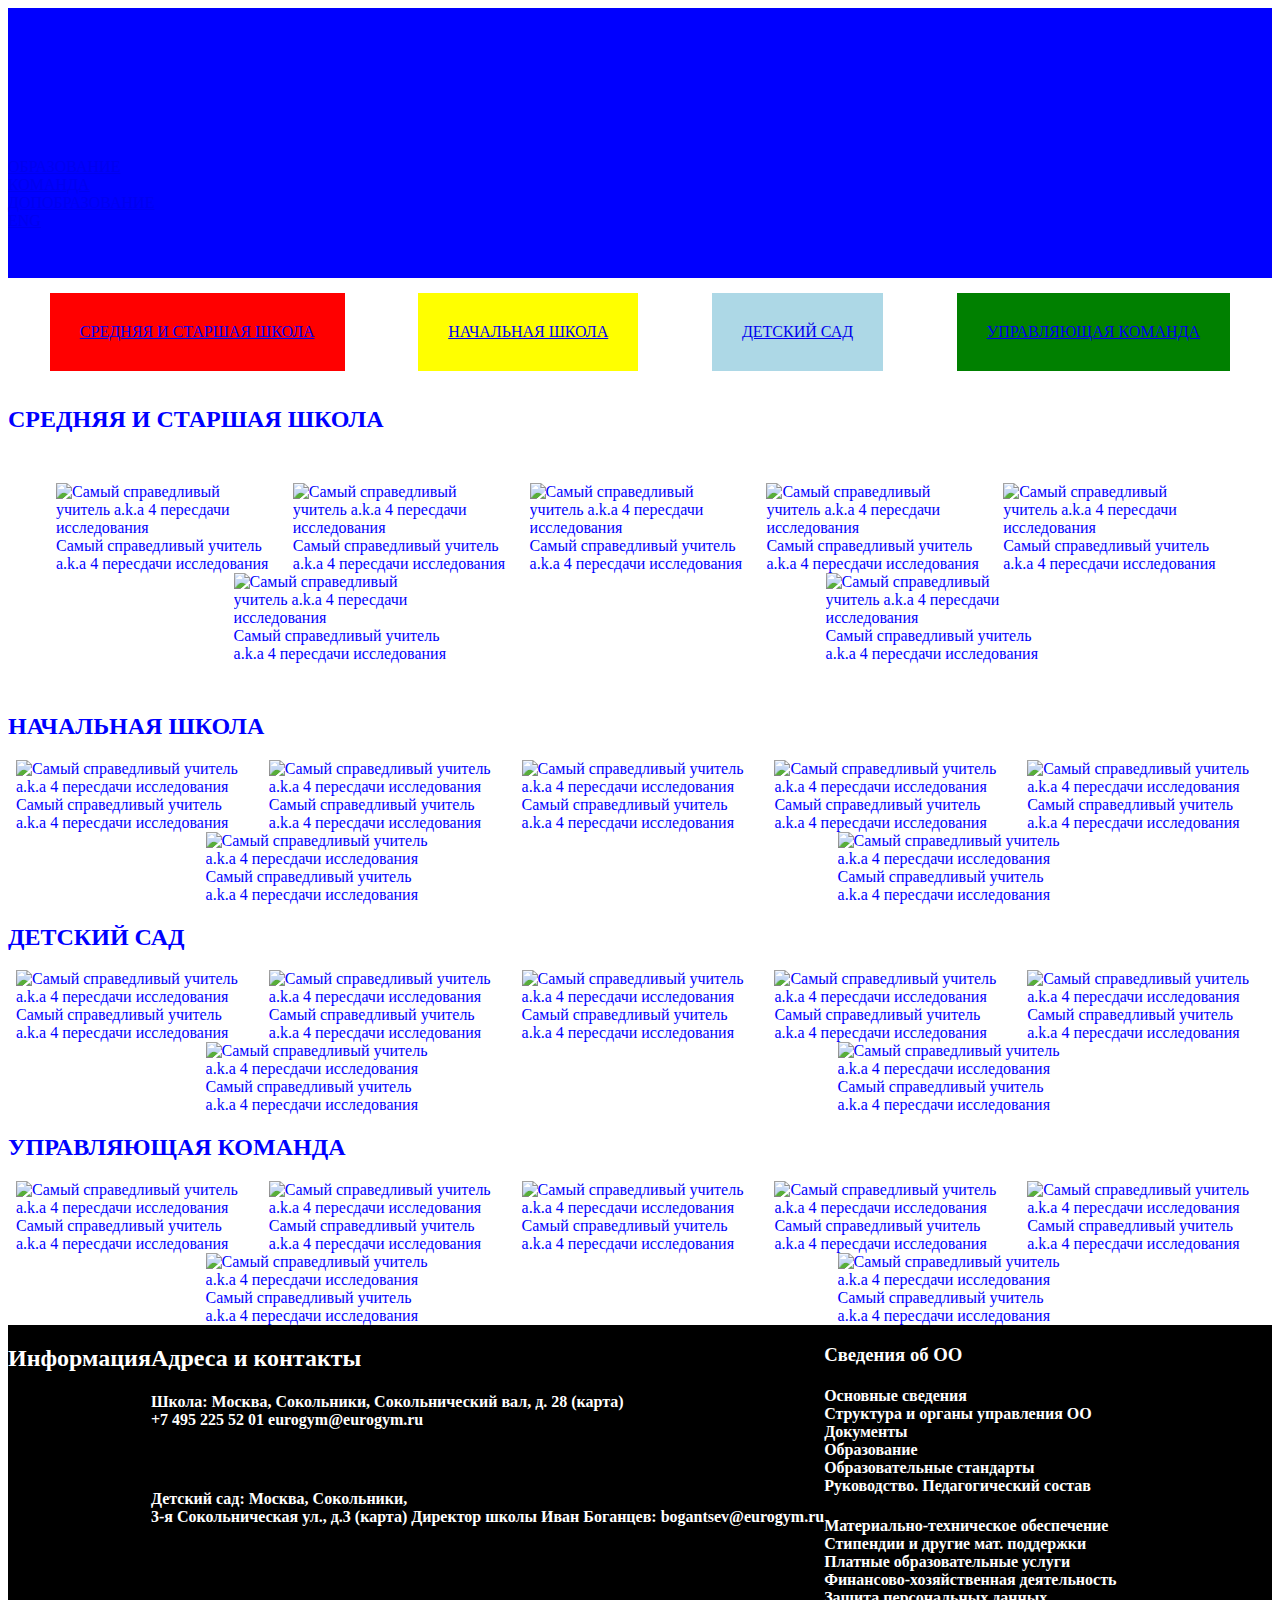
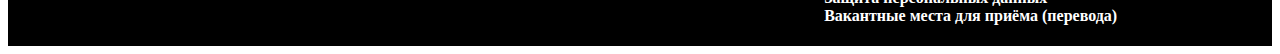
==== commit 74ed239f: "д" ====
--- a/eurogym.html
+++ b/eurogym.html
@@ -11,15 +11,15 @@
 
 
 <header>
-    <nav1>
-        <div class="nav">
+    <nav>
+        <div class="nav1">
             <div class="navedu"> <a href=https://eurogym.ru/education>ОБРАЗОВАНИЕ </a> </div> <div class="navteam"> 
             <div class="navteam"> <a href="#middle">КОМАНДА</a></div>
             <div class="navadd"><a href="https://eurogym.ru/extra/">ДОПОБРАЗОВАНИЕ</a></div>
             <div class="naveng"> <a href="https://eurogym.ru/eng/">ENG</a></div>
         </div>
 
-    </nav1>
+    </nav>
 </header>
 
 <body>
@@ -39,58 +39,59 @@
             <section class="middle">
 
 
-                <section>
-                        <img src="https://data3.proshkolu.ru/content/media/pic/std/2000000/1170000/1169748-cbcc6c4216b436a7.jpg"
-                        alt="Самый справедливый учитель a.k.a 4 пересдачи исследования" height="100" width="100%">
-                    <div> Самый справедливый учитель a.k.a 4 пересдачи исследования</div>
+                    <section class="col-4">
+                            <img src="https://data3.proshkolu.ru/content/media/pic/std/2000000/1170000/1169748-cbcc6c4216b436a7.jpg"
+                            alt="Самый справедливый учитель a.k.a 4 пересдачи исследования"  width="100%">
+                        <div> Самый справедливый учитель a.k.a 4 пересдачи исследования</div>
+                        
+                    </section>
+    
+                    <section class="col-4">
+                            <img src="https://data3.proshkolu.ru/content/media/pic/std/2000000/1170000/1169748-cbcc6c4216b436a7.jpg"
+                            alt="Самый справедливый учитель a.k.a 4 пересдачи исследования" width="100%">
+                        <div> Самый справедливый учитель a.k.a 4 пересдачи исследования</div>
+                        
+                    </section>
+    
+                    <section class="col-4">
+                            <img src="https://data3.proshkolu.ru/content/media/pic/std/2000000/1170000/1169748-cbcc6c4216b436a7.jpg"
+                            alt="Самый справедливый учитель a.k.a 4 пересдачи исследования" width="100%">
+                        <div> Самый справедливый учитель a.k.a 4 пересдачи исследования</div>
+                        
+                    </section>
+    
+    
+                    <section class="col-4">
+                            <img src="https://data3.proshkolu.ru/content/media/pic/std/2000000/1170000/1169748-cbcc6c4216b436a7.jpg"
+                            alt="Самый справедливый учитель a.k.a 4 пересдачи исследования" width="100%">
+                        <div> Самый справедливый учитель a.k.a 4 пересдачи исследования</div>
+                        
+                    </section>
+    
+    
+                    <section class="col-4">
+                            <img src="https://data3.proshkolu.ru/content/media/pic/std/2000000/1170000/1169748-cbcc6c4216b436a7.jpg"
+                            alt="Самый справедливый учитель a.k.a 4 пересдачи исследования" width="100%">
+                        <div> Самый справедливый учитель a.k.a 4 пересдачи исследования</div>
+                        
+                    </section>
+    
+    
+                    <section class="col-4">
+                            <img src="https://data3.proshkolu.ru/content/media/pic/std/2000000/1170000/1169748-cbcc6c4216b436a7.jpg"
+                            alt="Самый справедливый учитель a.k.a 4 пересдачи исследования" width="100%">
+                        <div> Самый справедливый учитель a.k.a 4 пересдачи исследования</div>
+                        
+                    </section>
+    
                     
-                </section>
-
-                <section>
-                        <img src="https://data3.proshkolu.ru/content/media/pic/std/2000000/1170000/1169748-cbcc6c4216b436a7.jpg"
-                        alt="Самый справедливый учитель a.k.a 4 пересдачи исследования" height="100" width="100%">
-                    <div> Самый справедливый учитель a.k.a 4 пересдачи исследования</div>
-                    
-                </section>
-
-                <section>
-                        <img src="https://data3.proshkolu.ru/content/media/pic/std/2000000/1170000/1169748-cbcc6c4216b436a7.jpg"
-                        alt="Самый справедливый учитель a.k.a 4 пересдачи исследования" height="100" width="100%">
-                    <div> Самый справедливый учитель a.k.a 4 пересдачи исследования</div>
-                    
-                </section>
-
-
-                <section>
-                        <img src="https://data3.proshkolu.ru/content/media/pic/std/2000000/1170000/1169748-cbcc6c4216b436a7.jpg"
-                        alt="Самый справедливый учитель a.k.a 4 пересдачи исследования" height="100" width="100%">
-                    <div> Самый справедливый учитель a.k.a 4 пересдачи исследования</div>
-                    
-                </section>
-
-
-                <section>
-                        <img src="https://data3.proshkolu.ru/content/media/pic/std/2000000/1170000/1169748-cbcc6c4216b436a7.jpg"
-                        alt="Самый справедливый учитель a.k.a 4 пересдачи исследования" height="100" width="100%">
-                    <div> Самый справедливый учитель a.k.a 4 пересдачи исследования</div>
-                    
-                </section>
-
-
-                <section>
-                        <img src="https://data3.proshkolu.ru/content/media/pic/std/2000000/1170000/1169748-cbcc6c4216b436a7.jpg"
-                        alt="Самый справедливый учитель a.k.a 4 пересдачи исследования" height="100" width="100%">
-                    <div> Самый справедливый учитель a.k.a 4 пересдачи исследования</div>
-                    
-                </section>
-
-                
-                <section>
-                        <img src="https://data3.proshkolu.ru/content/media/pic/std/2000000/1170000/1169748-cbcc6c4216b436a7.jpg"
-                        alt="Самый справедливый учитель a.k.a 4 пересдачи исследования" height="100" width="100%">
-                    <div> Самый справедливый учитель a.k.a 4 пересдачи исследования</div>
-                    
-                </section>
+                    <section class="col-4">
+                            <img src="https://data3.proshkolu.ru/content/media/pic/std/2000000/1170000/1169748-cbcc6c4216b436a7.jpg"
+                            alt="Самый справедливый учитель a.k.a 4 пересдачи исследования" width="100%">
+                        <div> Самый справедливый учитель a.k.a 4 пересдачи исследования</div>
+                        
+                    </section>
+
 
 
 
@@ -101,55 +102,55 @@
             <section class="primary">
 
 
-                    <section>
-                            <img src="https://data3.proshkolu.ru/content/media/pic/std/2000000/1170000/1169748-cbcc6c4216b436a7.jpg"
-                            alt="Самый справедливый учитель a.k.a 4 пересдачи исследования" height="200" width="100%">
-                        <div> Самый справедливый учитель a.k.a 4 пересдачи исследования</div>
-                        
-                    </section>
-    
-                    <section>
-                            <img src="https://data3.proshkolu.ru/content/media/pic/std/2000000/1170000/1169748-cbcc6c4216b436a7.jpg"
-                            alt="Самый справедливый учитель a.k.a 4 пересдачи исследования" height="200" width="100%">
-                        <div> Самый справедливый учитель a.k.a 4 пересдачи исследования</div>
-                        
-                    </section>
-    
-                    <section>
-                            <img src="https://data3.proshkolu.ru/content/media/pic/std/2000000/1170000/1169748-cbcc6c4216b436a7.jpg"
-                            alt="Самый справедливый учитель a.k.a 4 пересдачи исследования" height="200" width="100%">
-                        <div> Самый справедливый учитель a.k.a 4 пересдачи исследования</div>
-                        
-                    </section>
-    
-    
-                    <section>
-                            <img src="https://data3.proshkolu.ru/content/media/pic/std/2000000/1170000/1169748-cbcc6c4216b436a7.jpg"
-                            alt="Самый справедливый учитель a.k.a 4 пересдачи исследования" height="200" width="100%">
-                        <div> Самый справедливый учитель a.k.a 4 пересдачи исследования</div>
-                        
-                    </section>
-    
-    
-                    <section>
-                            <img src="https://data3.proshkolu.ru/content/media/pic/std/2000000/1170000/1169748-cbcc6c4216b436a7.jpg"
-                            alt="Самый справедливый учитель a.k.a 4 пересдачи исследования" height="200" width="100%">
-                        <div> Самый справедливый учитель a.k.a 4 пересдачи исследования</div>
-                        
-                    </section>
-    
-    
-                    <section>
-                            <img src="https://data3.proshkolu.ru/content/media/pic/std/2000000/1170000/1169748-cbcc6c4216b436a7.jpg"
-                            alt="Самый справедливый учитель a.k.a 4 пересдачи исследования" height="200" width="100%">
+                    <section class="col-4">
+                            <img src="https://data3.proshkolu.ru/content/media/pic/std/2000000/1170000/1169748-cbcc6c4216b436a7.jpg"
+                            alt="Самый справедливый учитель a.k.a 4 пересдачи исследования"  width="100%">
+                        <div> Самый справедливый учитель a.k.a 4 пересдачи исследования</div>
+                        
+                    </section>
+    
+                    <section class="col-4">
+                            <img src="https://data3.proshkolu.ru/content/media/pic/std/2000000/1170000/1169748-cbcc6c4216b436a7.jpg"
+                            alt="Самый справедливый учитель a.k.a 4 пересдачи исследования" width="100%">
+                        <div> Самый справедливый учитель a.k.a 4 пересдачи исследования</div>
+                        
+                    </section>
+    
+                    <section class="col-4">
+                            <img src="https://data3.proshkolu.ru/content/media/pic/std/2000000/1170000/1169748-cbcc6c4216b436a7.jpg"
+                            alt="Самый справедливый учитель a.k.a 4 пересдачи исследования" width="100%">
+                        <div> Самый справедливый учитель a.k.a 4 пересдачи исследования</div>
+                        
+                    </section>
+    
+    
+                    <section class="col-4">
+                            <img src="https://data3.proshkolu.ru/content/media/pic/std/2000000/1170000/1169748-cbcc6c4216b436a7.jpg"
+                            alt="Самый справедливый учитель a.k.a 4 пересдачи исследования" width="100%">
+                        <div> Самый справедливый учитель a.k.a 4 пересдачи исследования</div>
+                        
+                    </section>
+    
+    
+                    <section class="col-4">
+                            <img src="https://data3.proshkolu.ru/content/media/pic/std/2000000/1170000/1169748-cbcc6c4216b436a7.jpg"
+                            alt="Самый справедливый учитель a.k.a 4 пересдачи исследования" width="100%">
+                        <div> Самый справедливый учитель a.k.a 4 пересдачи исследования</div>
+                        
+                    </section>
+    
+    
+                    <section class="col-4">
+                            <img src="https://data3.proshkolu.ru/content/media/pic/std/2000000/1170000/1169748-cbcc6c4216b436a7.jpg"
+                            alt="Самый справедливый учитель a.k.a 4 пересдачи исследования" width="100%">
                         <div> Самый справедливый учитель a.k.a 4 пересдачи исследования</div>
                         
                     </section>
     
                     
-                    <section>
-                            <img src="https://data3.proshkolu.ru/content/media/pic/std/2000000/1170000/1169748-cbcc6c4216b436a7.jpg"
-                            alt="Самый справедливый учитель a.k.a 4 пересдачи исследования" height="200" width="100%">
+                    <section class="col-4">
+                            <img src="https://data3.proshkolu.ru/content/media/pic/std/2000000/1170000/1169748-cbcc6c4216b436a7.jpg"
+                            alt="Самый справедливый учитель a.k.a 4 пересдачи исследования" width="100%">
                         <div> Самый справедливый учитель a.k.a 4 пересдачи исследования</div>
                         
                     </section>
@@ -164,55 +165,55 @@
             <h2 class="kindert">ДЕТСКИЙ САД</h2>
             <section class="kindergarden">
 
-                    <section>
-                            <img src="https://data3.proshkolu.ru/content/media/pic/std/2000000/1170000/1169748-cbcc6c4216b436a7.jpg"
-                            alt="Самый справедливый учитель a.k.a 4 пересдачи исследования" height="200" width="100%">
-                        <div> Самый справедливый учитель a.k.a 4 пересдачи исследования</div>
-                        
-                    </section>
-    
-                    <section>
-                            <img src="https://data3.proshkolu.ru/content/media/pic/std/2000000/1170000/1169748-cbcc6c4216b436a7.jpg"
-                            alt="Самый справедливый учитель a.k.a 4 пересдачи исследования" height="200" width="100%">
-                        <div> Самый справедливый учитель a.k.a 4 пересдачи исследования</div>
-                        
-                    </section>
-    
-                    <section>
-                            <img src="https://data3.proshkolu.ru/content/media/pic/std/2000000/1170000/1169748-cbcc6c4216b436a7.jpg"
-                            alt="Самый справедливый учитель a.k.a 4 пересдачи исследования" height="200" width="100%">
-                        <div> Самый справедливый учитель a.k.a 4 пересдачи исследования</div>
-                        
-                    </section>
-    
-    
-                    <section>
-                            <img src="https://data3.proshkolu.ru/content/media/pic/std/2000000/1170000/1169748-cbcc6c4216b436a7.jpg"
-                            alt="Самый справедливый учитель a.k.a 4 пересдачи исследования" height="200" width="100%">
-                        <div> Самый справедливый учитель a.k.a 4 пересдачи исследования</div>
-                        
-                    </section>
-    
-    
-                    <section>
-                            <img src="https://data3.proshkolu.ru/content/media/pic/std/2000000/1170000/1169748-cbcc6c4216b436a7.jpg"
-                            alt="Самый справедливый учитель a.k.a 4 пересдачи исследования" height="200" width="100%">
-                        <div> Самый справедливый учитель a.k.a 4 пересдачи исследования</div>
-                        
-                    </section>
-    
-    
-                    <section>
-                            <img src="https://data3.proshkolu.ru/content/media/pic/std/2000000/1170000/1169748-cbcc6c4216b436a7.jpg"
-                            alt="Самый справедливый учитель a.k.a 4 пересдачи исследования" height="200" width="100%">
+                    <section class="col-4">
+                            <img src="https://data3.proshkolu.ru/content/media/pic/std/2000000/1170000/1169748-cbcc6c4216b436a7.jpg"
+                            alt="Самый справедливый учитель a.k.a 4 пересдачи исследования"  width="100%">
+                        <div> Самый справедливый учитель a.k.a 4 пересдачи исследования</div>
+                        
+                    </section>
+    
+                    <section class="col-4">
+                            <img src="https://data3.proshkolu.ru/content/media/pic/std/2000000/1170000/1169748-cbcc6c4216b436a7.jpg"
+                            alt="Самый справедливый учитель a.k.a 4 пересдачи исследования" width="100%">
+                        <div> Самый справедливый учитель a.k.a 4 пересдачи исследования</div>
+                        
+                    </section>
+    
+                    <section class="col-4">
+                            <img src="https://data3.proshkolu.ru/content/media/pic/std/2000000/1170000/1169748-cbcc6c4216b436a7.jpg"
+                            alt="Самый справедливый учитель a.k.a 4 пересдачи исследования" width="100%">
+                        <div> Самый справедливый учитель a.k.a 4 пересдачи исследования</div>
+                        
+                    </section>
+    
+    
+                    <section class="col-4">
+                            <img src="https://data3.proshkolu.ru/content/media/pic/std/2000000/1170000/1169748-cbcc6c4216b436a7.jpg"
+                            alt="Самый справедливый учитель a.k.a 4 пересдачи исследования" width="100%">
+                        <div> Самый справедливый учитель a.k.a 4 пересдачи исследования</div>
+                        
+                    </section>
+    
+    
+                    <section class="col-4">
+                            <img src="https://data3.proshkolu.ru/content/media/pic/std/2000000/1170000/1169748-cbcc6c4216b436a7.jpg"
+                            alt="Самый справедливый учитель a.k.a 4 пересдачи исследования" width="100%">
+                        <div> Самый справедливый учитель a.k.a 4 пересдачи исследования</div>
+                        
+                    </section>
+    
+    
+                    <section class="col-4">
+                            <img src="https://data3.proshkolu.ru/content/media/pic/std/2000000/1170000/1169748-cbcc6c4216b436a7.jpg"
+                            alt="Самый справедливый учитель a.k.a 4 пересдачи исследования" width="100%">
                         <div> Самый справедливый учитель a.k.a 4 пересдачи исследования</div>
                         
                     </section>
     
                     
-                    <section>
-                            <img src="https://data3.proshkolu.ru/content/media/pic/std/2000000/1170000/1169748-cbcc6c4216b436a7.jpg"
-                            alt="Самый справедливый учитель a.k.a 4 пересдачи исследования" height="200" width="100%">
+                    <section class="col-4">
+                            <img src="https://data3.proshkolu.ru/content/media/pic/std/2000000/1170000/1169748-cbcc6c4216b436a7.jpg"
+                            alt="Самый справедливый учитель a.k.a 4 пересдачи исследования" width="100%">
                         <div> Самый справедливый учитель a.k.a 4 пересдачи исследования</div>
                         
                     </section>
@@ -225,58 +226,58 @@
             <h2 class="managet">УПРАВЛЯЮЩАЯ КОМАНДА</h2>
             <section class="management_team">
 
- <section>
-                        <img src="https://data3.proshkolu.ru/content/media/pic/std/2000000/1170000/1169748-cbcc6c4216b436a7.jpg"
-                        alt="Самый справедливый учитель a.k.a 4 пересдачи исследования" height="200" width="100%">
-                    <div> Самый справедливый учитель a.k.a 4 пересдачи исследования</div>
+                    <section class="col-4">
+                            <img src="https://data3.proshkolu.ru/content/media/pic/std/2000000/1170000/1169748-cbcc6c4216b436a7.jpg"
+                            alt="Самый справедливый учитель a.k.a 4 пересдачи исследования"  width="100%">
+                        <div> Самый справедливый учитель a.k.a 4 пересдачи исследования</div>
+                        
+                    </section>
+    
+                    <section class="col-4">
+                            <img src="https://data3.proshkolu.ru/content/media/pic/std/2000000/1170000/1169748-cbcc6c4216b436a7.jpg"
+                            alt="Самый справедливый учитель a.k.a 4 пересдачи исследования" width="100%">
+                        <div> Самый справедливый учитель a.k.a 4 пересдачи исследования</div>
+                        
+                    </section>
+    
+                    <section class="col-4">
+                            <img src="https://data3.proshkolu.ru/content/media/pic/std/2000000/1170000/1169748-cbcc6c4216b436a7.jpg"
+                            alt="Самый справедливый учитель a.k.a 4 пересдачи исследования" width="100%">
+                        <div> Самый справедливый учитель a.k.a 4 пересдачи исследования</div>
+                        
+                    </section>
+    
+    
+                    <section class="col-4">
+                            <img src="https://data3.proshkolu.ru/content/media/pic/std/2000000/1170000/1169748-cbcc6c4216b436a7.jpg"
+                            alt="Самый справедливый учитель a.k.a 4 пересдачи исследования" width="100%">
+                        <div> Самый справедливый учитель a.k.a 4 пересдачи исследования</div>
+                        
+                    </section>
+    
+    
+                    <section class="col-4">
+                            <img src="https://data3.proshkolu.ru/content/media/pic/std/2000000/1170000/1169748-cbcc6c4216b436a7.jpg"
+                            alt="Самый справедливый учитель a.k.a 4 пересдачи исследования" width="100%">
+                        <div> Самый справедливый учитель a.k.a 4 пересдачи исследования</div>
+                        
+                    </section>
+    
+    
+                    <section class="col-4">
+                            <img src="https://data3.proshkolu.ru/content/media/pic/std/2000000/1170000/1169748-cbcc6c4216b436a7.jpg"
+                            alt="Самый справедливый учитель a.k.a 4 пересдачи исследования" width="100%">
+                        <div> Самый справедливый учитель a.k.a 4 пересдачи исследования</div>
+                        
+                    </section>
+    
                     
-                </section>
-
-                <section>
-                        <img src="https://data3.proshkolu.ru/content/media/pic/std/2000000/1170000/1169748-cbcc6c4216b436a7.jpg"
-                        alt="Самый справедливый учитель a.k.a 4 пересдачи исследования" height="200" width="100%">
-                    <div> Самый справедливый учитель a.k.a 4 пересдачи исследования</div>
-                    
-                </section>
-
-                <section>
-                        <img src="https://data3.proshkolu.ru/content/media/pic/std/2000000/1170000/1169748-cbcc6c4216b436a7.jpg"
-                        alt="Самый справедливый учитель a.k.a 4 пересдачи исследования" height="200" width="100%">
-                    <div> Самый справедливый учитель a.k.a 4 пересдачи исследования</div>
-                    
-                </section>
-
-
-                <section>
-                        <img src="https://data3.proshkolu.ru/content/media/pic/std/2000000/1170000/1169748-cbcc6c4216b436a7.jpg"
-                        alt="Самый справедливый учитель a.k.a 4 пересдачи исследования" height="200" width="100%">
-                    <div> Самый справедливый учитель a.k.a 4 пересдачи исследования</div>
-                    
-                </section>
-
-
-                <section>
-                        <img src="https://data3.proshkolu.ru/content/media/pic/std/2000000/1170000/1169748-cbcc6c4216b436a7.jpg"
-                        alt="Самый справедливый учитель a.k.a 4 пересдачи исследования" height="200" width="100%">
-                    <div> Самый справедливый учитель a.k.a 4 пересдачи исследования</div>
-                    
-                </section>
-
-
-                <section>
-                        <img src="https://data3.proshkolu.ru/content/media/pic/std/2000000/1170000/1169748-cbcc6c4216b436a7.jpg"
-                        alt="Самый справедливый учитель a.k.a 4 пересдачи исследования" height="200" width="100%">
-                    <div> Самый справедливый учитель a.k.a 4 пересдачи исследования</div>
-                    
-                </section>
-
-                
-                <section>
-                        <img src="https://data3.proshkolu.ru/content/media/pic/std/2000000/1170000/1169748-cbcc6c4216b436a7.jpg"
-                        alt="Самый справедливый учитель a.k.a 4 пересдачи исследования" height="200" width="100%">
-                    <div> Самый справедливый учитель a.k.a 4 пересдачи исследования</div>
-                    
-                </section>
+                    <section class="col-4">
+                            <img src="https://data3.proshkolu.ru/content/media/pic/std/2000000/1170000/1169748-cbcc6c4216b436a7.jpg"
+                            alt="Самый справедливый учитель a.k.a 4 пересдачи исследования" width="100%">
+                        <div> Самый справедливый учитель a.k.a 4 пересдачи исследования</div>
+                        
+                    </section>
 
 
 
--- a/css/styling.css
+++ b/css/styling.css
@@ -77,163 +77,138 @@
 .col-20 {
     flex-basis: 100%;
 }
-.col-1,
-.col-2,
-.col-3,
-.col-4,
-.col-5,
-.col-6,
-.col-7,
-.col-8,
-.col-9,
-.col-10,
-.col-11,
-.col-12,
-.col-13,
-.col-14,
-.col-15,
-.col-16,
-.col-17,
-.col-18,
-.col-20 {
+
+.col-1, .col-2, .col-3, .col-4, .col-5, .col-6, .col-7, .col-8, .col-9, .col-10, .col-11, .col-12, .col-13, .col-14, .col-15, .col-16, .col-17, .col-18, .col-20 {
     padding-left: 8px;
     padding-right: 8px;
     box-sizing: border-box;
 }
-.navteam{
+
+.navteam {
     color: red;
 }
-.nav1{
+
+.nav1 {
     background-color: white;
 }
+
 .main {
     margin-left: auto;
     margin-right: auto;
     padding-left: 1em;
     padding-right: 1em;
     max-width: 1200px;
-  }
-       
- 
+}
+
 .nav {
-            display: flex;
-            flex-direction: row;
-            background-color: white;
-            padding: 5px;
-            justify-content: space-around;
-
-
-        }
-
-        .navmiddle {
-            
-            background-color: red;
-            padding : 30px;
-           margin: 10px;
-        }
-        .navprimary{
-            background-color:yellow;
-            padding : 30px;
-           margin: 10px;
-        }
-        .navkinder{
-            background-color:lightblue;
-            padding : 30px;
-           margin: 10px;
-        }
-        .navmanage{
-            background-color: green;
-            padding : 30px;
-           margin: 10px;
-        }
-
-        body {
-            background-color:white;
-        }
-
-        .management_team {
-
-            align-content: flex-end;
-            display: flex;
-            flex-shrink: 1;
-            flex-direction: row;
-            justify-content: space-between;
-            
-            flex-wrap:wrap;
-            color: blue;
-        }
-
-        .kindergarden {
-            align-content: flex-end;
-            display: flex;
-            flex-shrink: 1;
-            flex-direction: row;
-            justify-content: space-between;
-            
-            flex-wrap:wrap;
-            color:blue;
-
-        }
-
-        .primary {
-            align-content: flex-end;
-            display: flex;
-            flex-shrink: 1;
-            flex-direction: row;
-            justify-content: space-between;
-            
-            flex-wrap:wrap;
-            
-            color: blue;
-        }
-
-        .middle {
-            align-content: flex-end;
-            display: flex;
-            flex-shrink: 1;
-            flex-direction: row;
-            justify-content: space-between;
-            
-            flex-wrap:wrap;
-            
-            
-            color: blue;
-            padding : 30px;
-           margin: 10px;
-           
-
-        }
-
-        header {
-            background-color: blue;
-            padding-top: 150px;
-            height: 120px;
-
-        }
-        .nav1{
-            background-color: blue;
-            height: 120;
-            padding-top: 30;
-        }
-
-        footer {
-            display: flex;
-            flex-direction: row;
-            background-color: rgb(0, 0, 0);
-            color: white;
-        }
-        .managet 
-        {
-            color :blue;
-        }
-        .primaryt
-        {
-            color :blue;
-        }
-        .kindert
-        {
-            color :blue;
-        }
-        .middlet{
-            color :blue;
-        }+    display: flex;
+    flex-direction: row;
+    background-color: white;
+    padding: 5px;
+    justify-content: space-around;
+}
+
+.navmiddle {
+    background-color: red;
+    padding: 30px;
+    margin: 10px;
+}
+
+.navprimary {
+    background-color: yellow;
+    padding: 30px;
+    margin: 10px;
+}
+
+.navkinder {
+    background-color: lightblue;
+    padding: 30px;
+    margin: 10px;
+}
+
+.navmanage {
+    background-color: green;
+    padding: 30px;
+    margin: 10px;
+}
+
+body {
+    background-color: white;
+}
+
+.management_team {
+    align-content: flex-end;
+    display: flex;
+    flex-shrink: 1;
+    flex-direction: row;
+    justify-content: space-around;
+    flex-wrap: wrap;
+    color: blue;
+}
+
+.kindergarden {
+    align-content: flex-end;
+    display: flex;
+    flex-shrink: 1;
+    flex-direction: row;
+    justify-content: space-around;
+    flex-wrap: wrap;
+    color: blue;
+}
+
+.primary {
+    align-content: flex-end;
+    display: flex;
+    flex-shrink: 1;
+    flex-direction: row;
+    justify-content: space-around;
+    flex-wrap: wrap;
+    color: blue;
+}
+
+.middle {
+    align-content: flex-end;
+    display: flex;
+    flex-shrink: 1;
+    flex-direction: row;
+    justify-content: space-around;
+    flex-wrap: wrap;
+    color: blue;
+    padding: 30px;
+    margin: 10px;
+}
+
+header {
+    background-color: blue;
+    padding-top: 150px;
+    height: 120px;
+}
+
+.nav1 {
+    background-color: blue;
+    height: 120;
+    padding-top: 30;
+}
+
+footer {
+    display: flex;
+    flex-direction: row;
+    background-color: rgb(0, 0, 0);
+    color: white;
+}
+
+.managet {
+    color: blue;
+}
+
+.primaryt {
+    color: blue;
+}
+
+.kindert {
+    color: blue;
+}
+
+.middlet {
+    color: blue;
+}